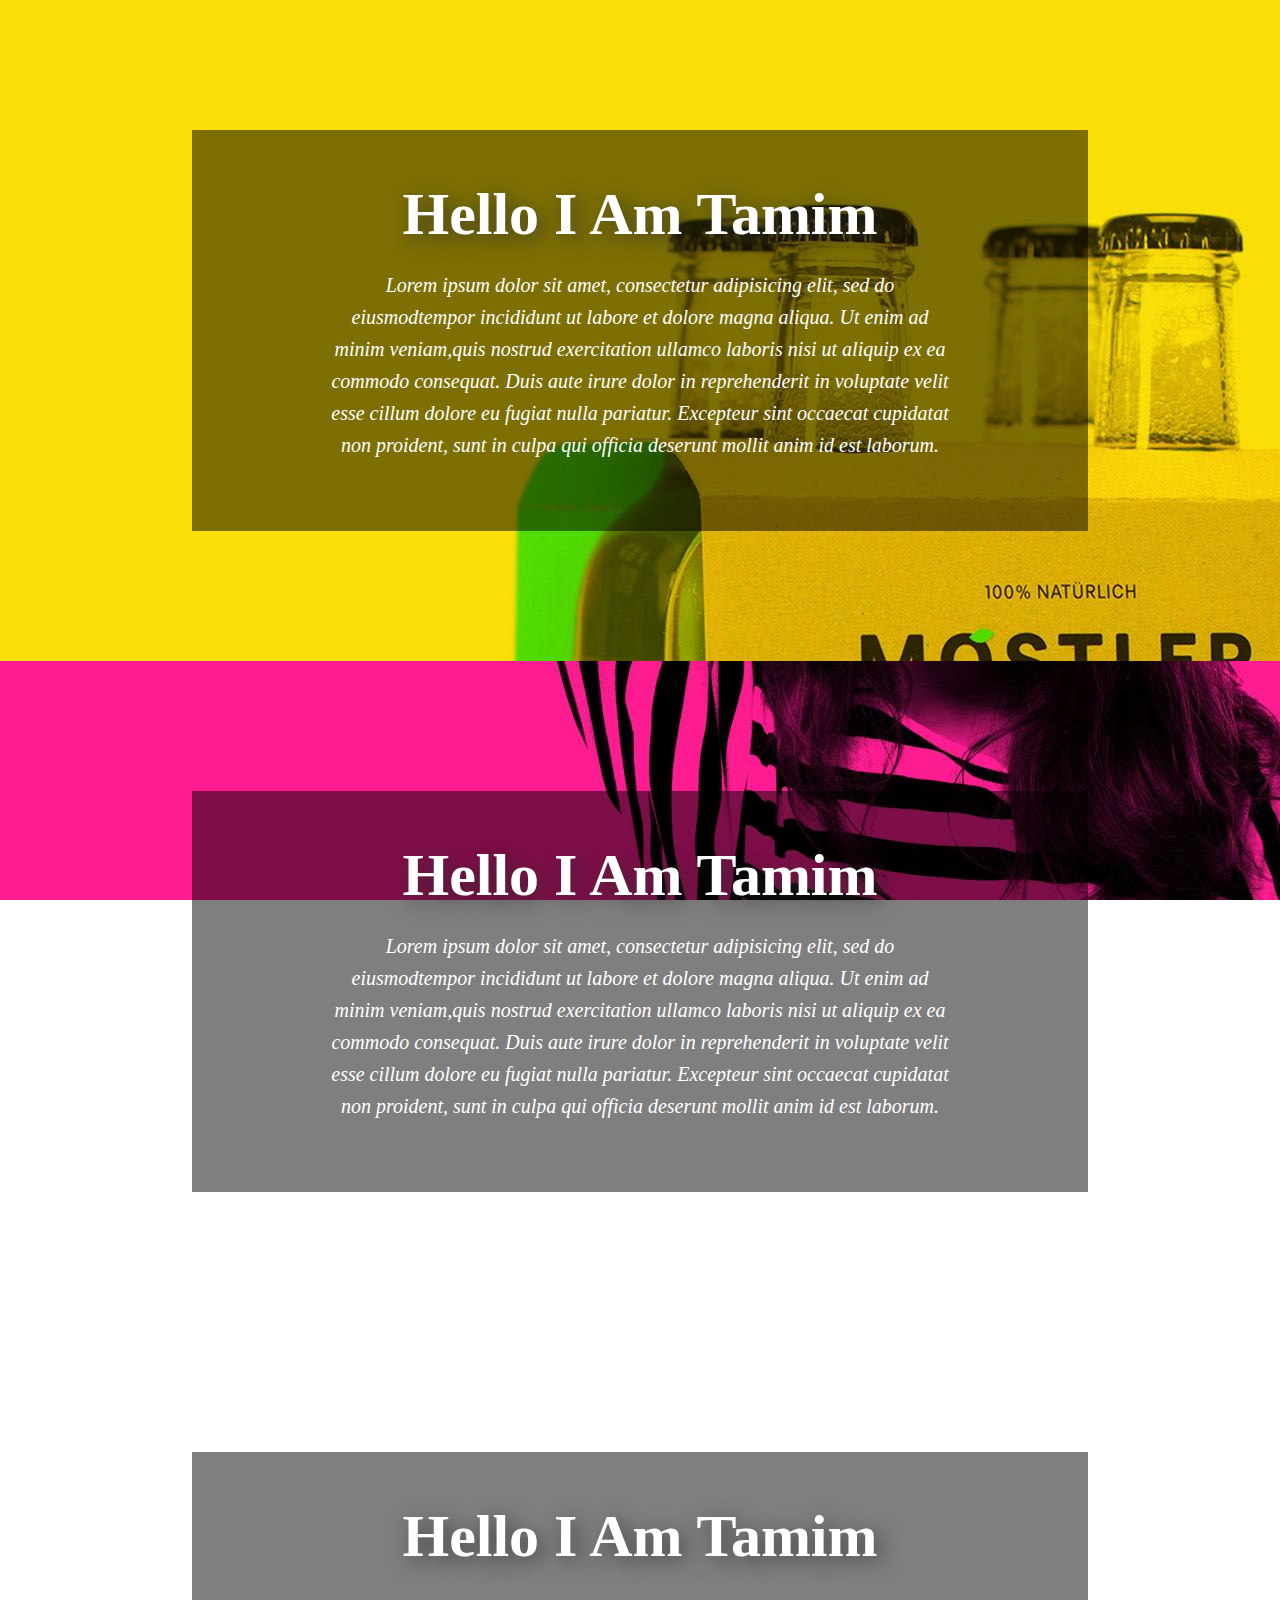
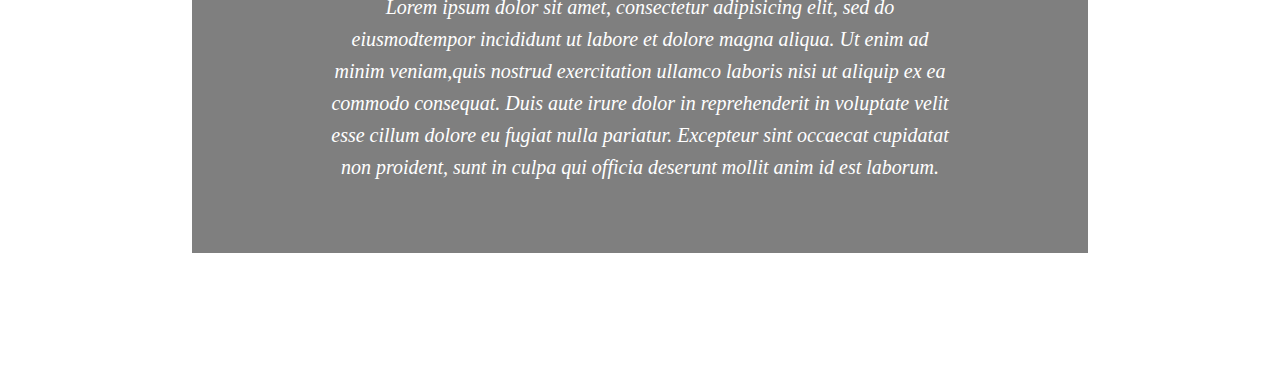
==== index.html @ f6f236cb "Add files via upload" ====
<!DOCTYPE html>
<html>
<head>
	<title>Web design part_2</title>
	<link rel="stylesheet" href="css/style.css">
</head>
<body>

	<div class="banner bg01">
		<div class="content-box">
			<h1>Hello I Am Tamim</h1>
			<p><i>Lorem ipsum dolor sit amet, consectetur adipisicing elit, sed do eiusmodtempor incididunt ut labore et dolore magna aliqua. Ut enim ad minim veniam,quis nostrud exercitation ullamco laboris nisi ut aliquip ex ea commodo consequat. Duis aute irure dolor in reprehenderit in voluptate velit esse cillum dolore eu fugiat nulla pariatur. Excepteur sint occaecat cupidatat non proident, sunt in culpa qui officia deserunt mollit anim id est laborum.</i></p>
		</div>
	</div>
	<div class="banner bg02">
		<div class="content-box">
		<h1>Hello I Am Tamim</h1>
		<p><i>Lorem ipsum dolor sit amet, consectetur adipisicing elit, sed do eiusmodtempor incididunt ut labore et dolore magna aliqua. Ut enim ad minim veniam,quis nostrud exercitation ullamco laboris nisi ut aliquip ex ea commodo
		consequat. Duis aute irure dolor in reprehenderit in voluptate velit esse
		cillum dolore eu fugiat nulla pariatur. Excepteur sint occaecat cupidatat non
		proident, sunt in culpa qui officia deserunt mollit anim id est laborum.</i></p>
		</div>
	</div>
	<div class="banner bg03">
		<div class="content-box">
		<h1>Hello I Am Tamim</h1>
		<p><i>Lorem ipsum dolor sit amet, consectetur adipisicing elit, sed do eiusmodtempor incididunt ut labore et dolore magna aliqua. Ut enim ad minim veniam,quis nostrud exercitation ullamco laboris nisi ut aliquip ex ea commodo
		consequat. Duis aute irure dolor in reprehenderit in voluptate velit esse
		cillum dolore eu fugiat nulla pariatur. Excepteur sint occaecat cupidatat non
		proident, sunt in culpa qui officia deserunt mollit anim id est laborum.</i></p>
		</div>
	</div>
</body>
</html>
---- css/style.css ----
body{
	margin: 0;
}
img{
	max-width: 100%;
}
.banner{
	text-align: center;
	padding: 130px 15%;
	background-attachment: fixed;
}
.bg01{
	background-image: url(../images/project1.jpg);
}
.bg02{
	background-image: url(../images/project4.jpg);
}
.bg03{
	background-image: url(../images/project3.jpg);
}

h1{body{
	margin: 0;
}
img{
	max-width: 100%;
}
.banner{
	text-align: center;
	padding: 130px 15%;
	background-attachment: fixed;
}
.bg01{
	background-image: url(../images/project1.jpg);
}
.bg02{
	background-image: url(../images/project4.jpg);
}
.bg03{
	background-image: url(../images/project3.jpg);
}

h1{
	margin: 0;
	font-size: 60px;
	color: white;
	text-align: center;
	text-shadow: 5px 5px 20px #2d2d2dbf;
}
p{
	font-size: 20px;
	color: white;
	line-height: 1.6;
}
.content-box{
	
	background: #000000a6;
	padding: 50px 15%;
}
	margin: 0;
	font-size: 60px;
	color: white;
	text-align: center;
	text-shadow: 5px 5px 20px #2d2d2dbf;
}
p{
	font-size: 20px;
	color: white;
	line-height: 1.6;
}
.content-box{
	
background: #00000080;
	
padding: 50px 15%;
}
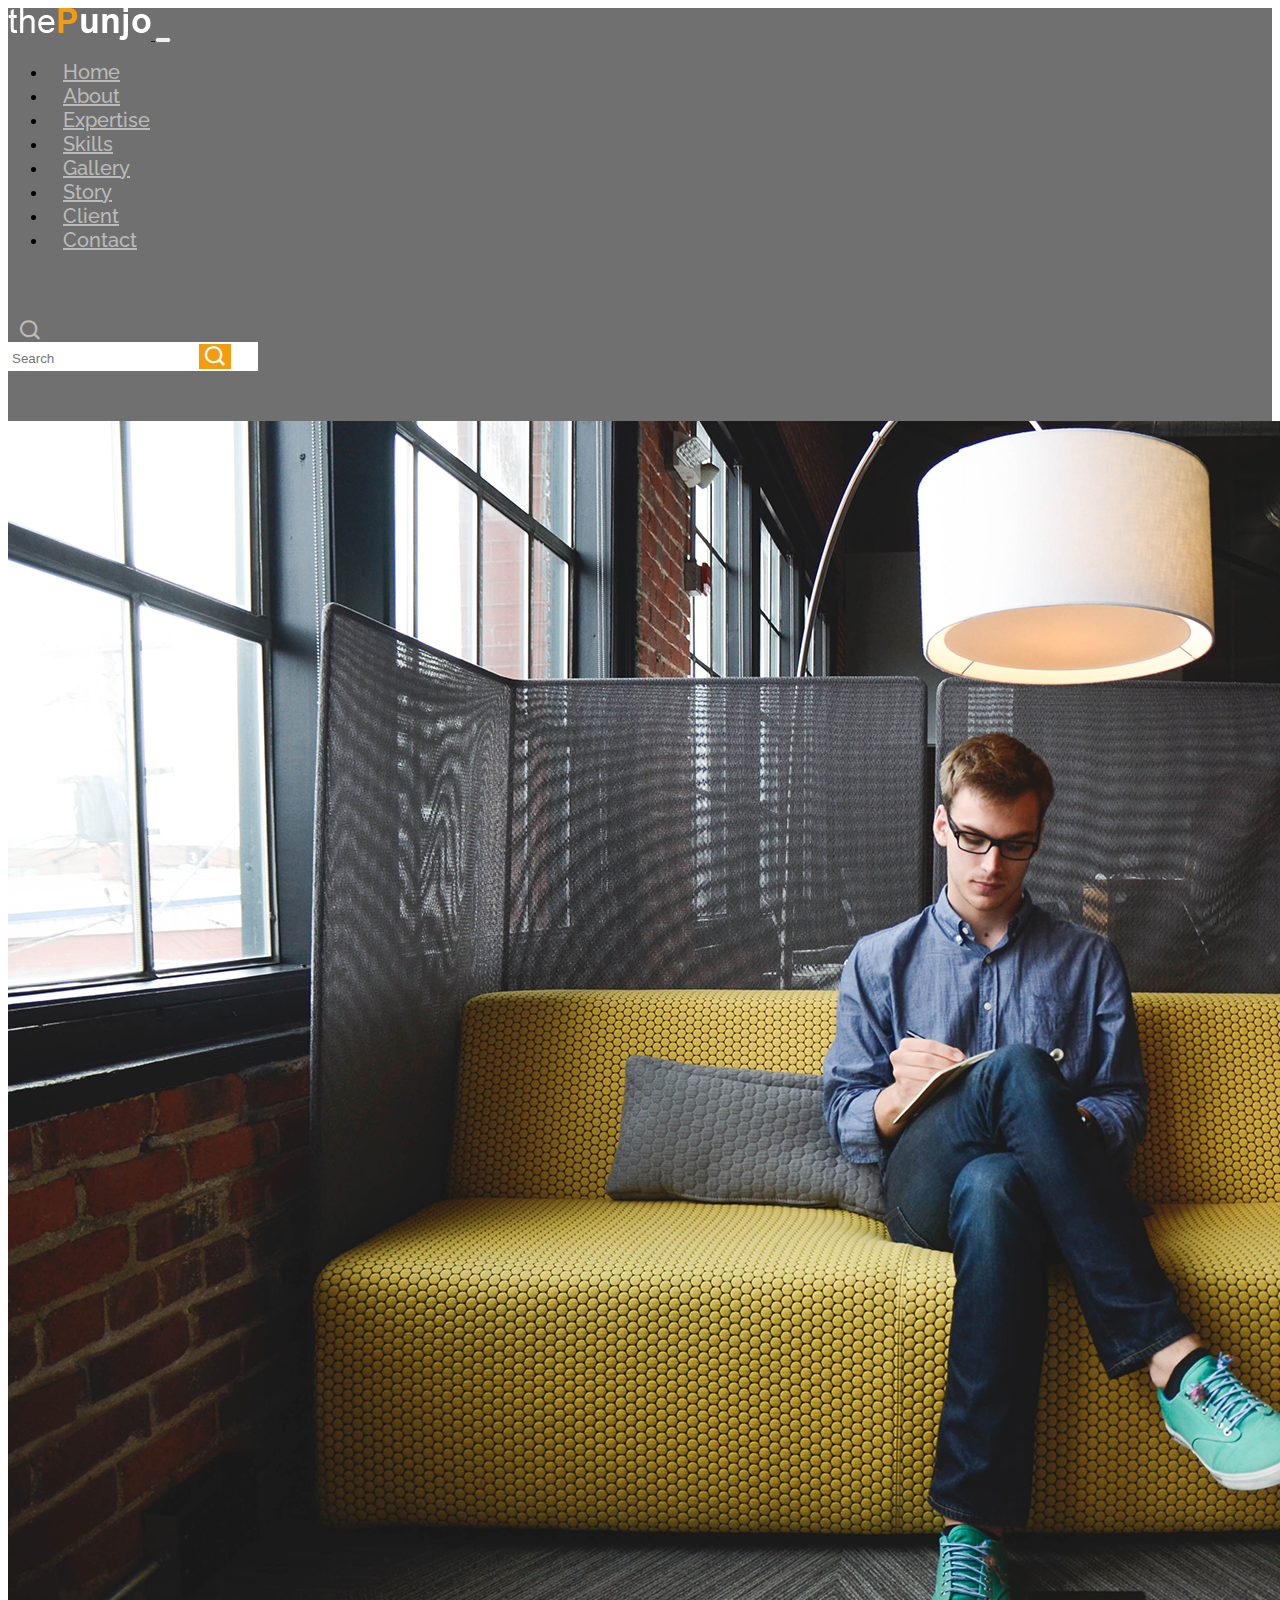
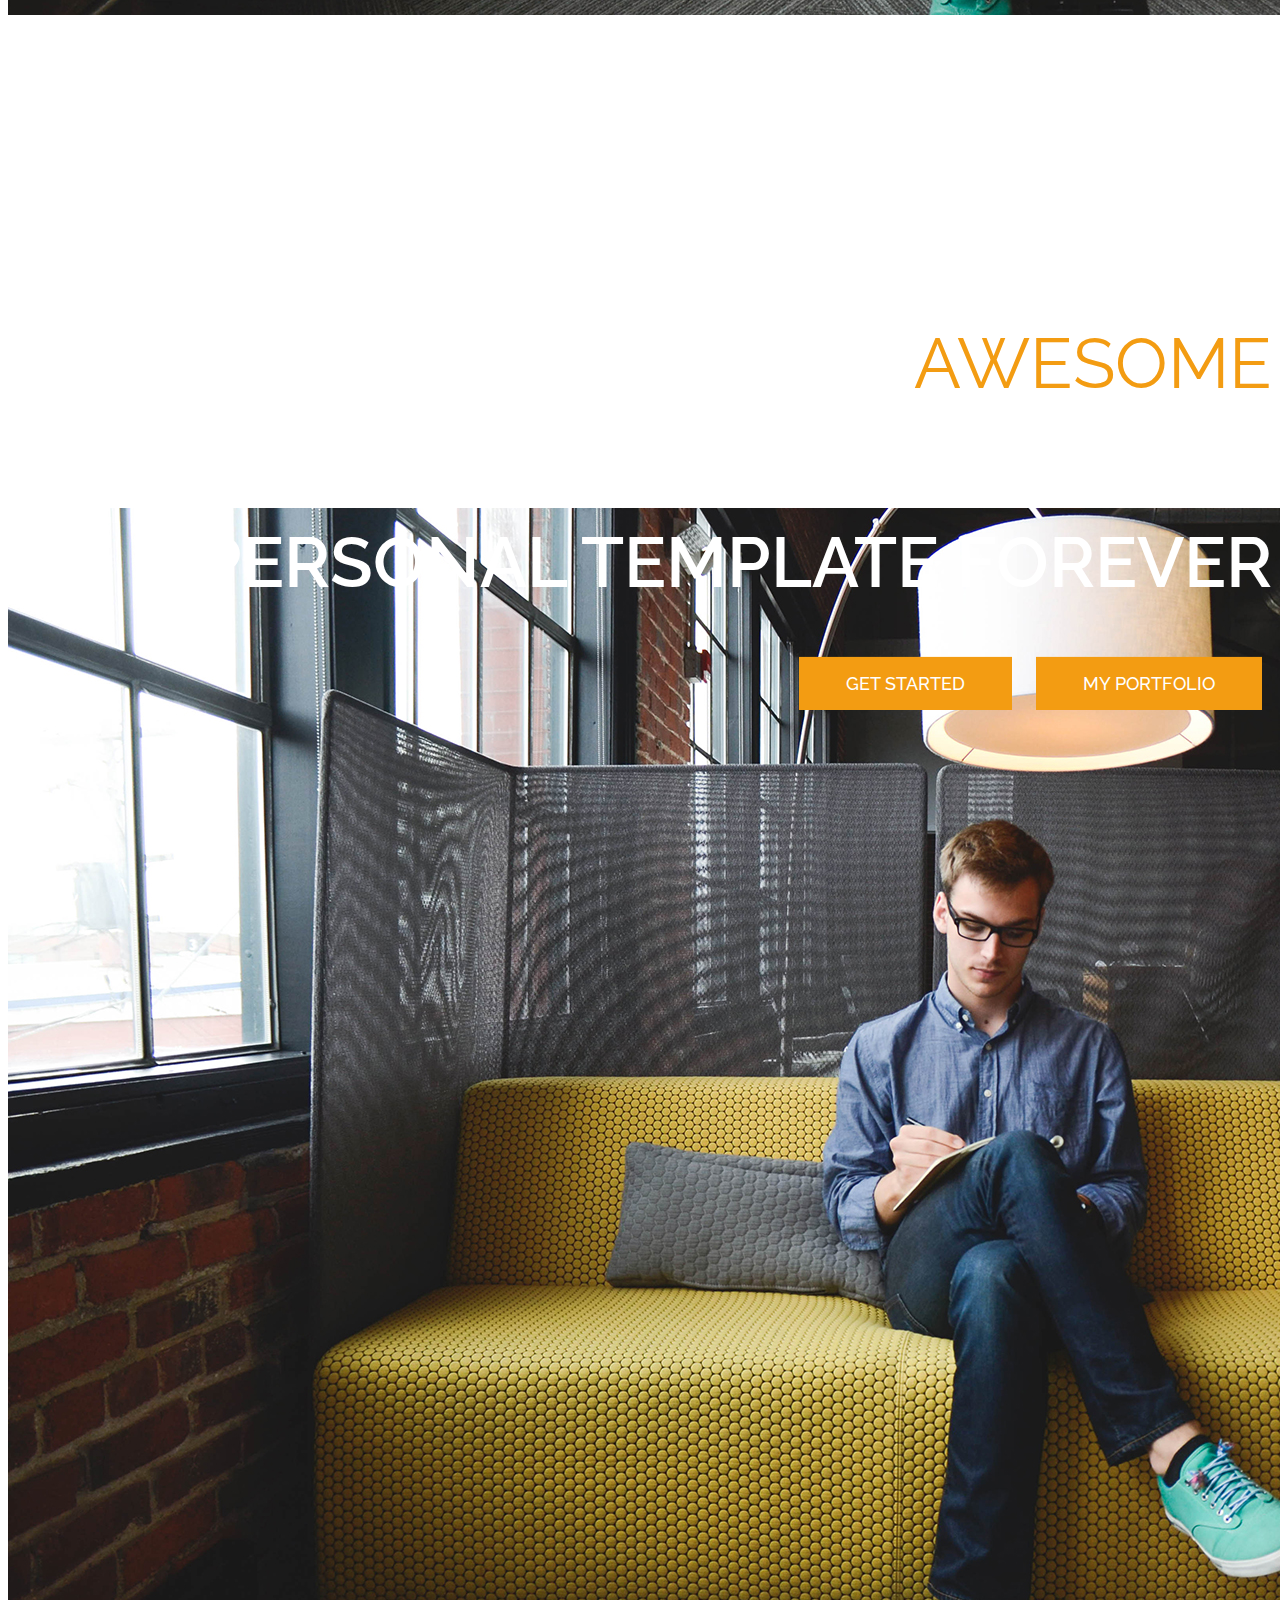
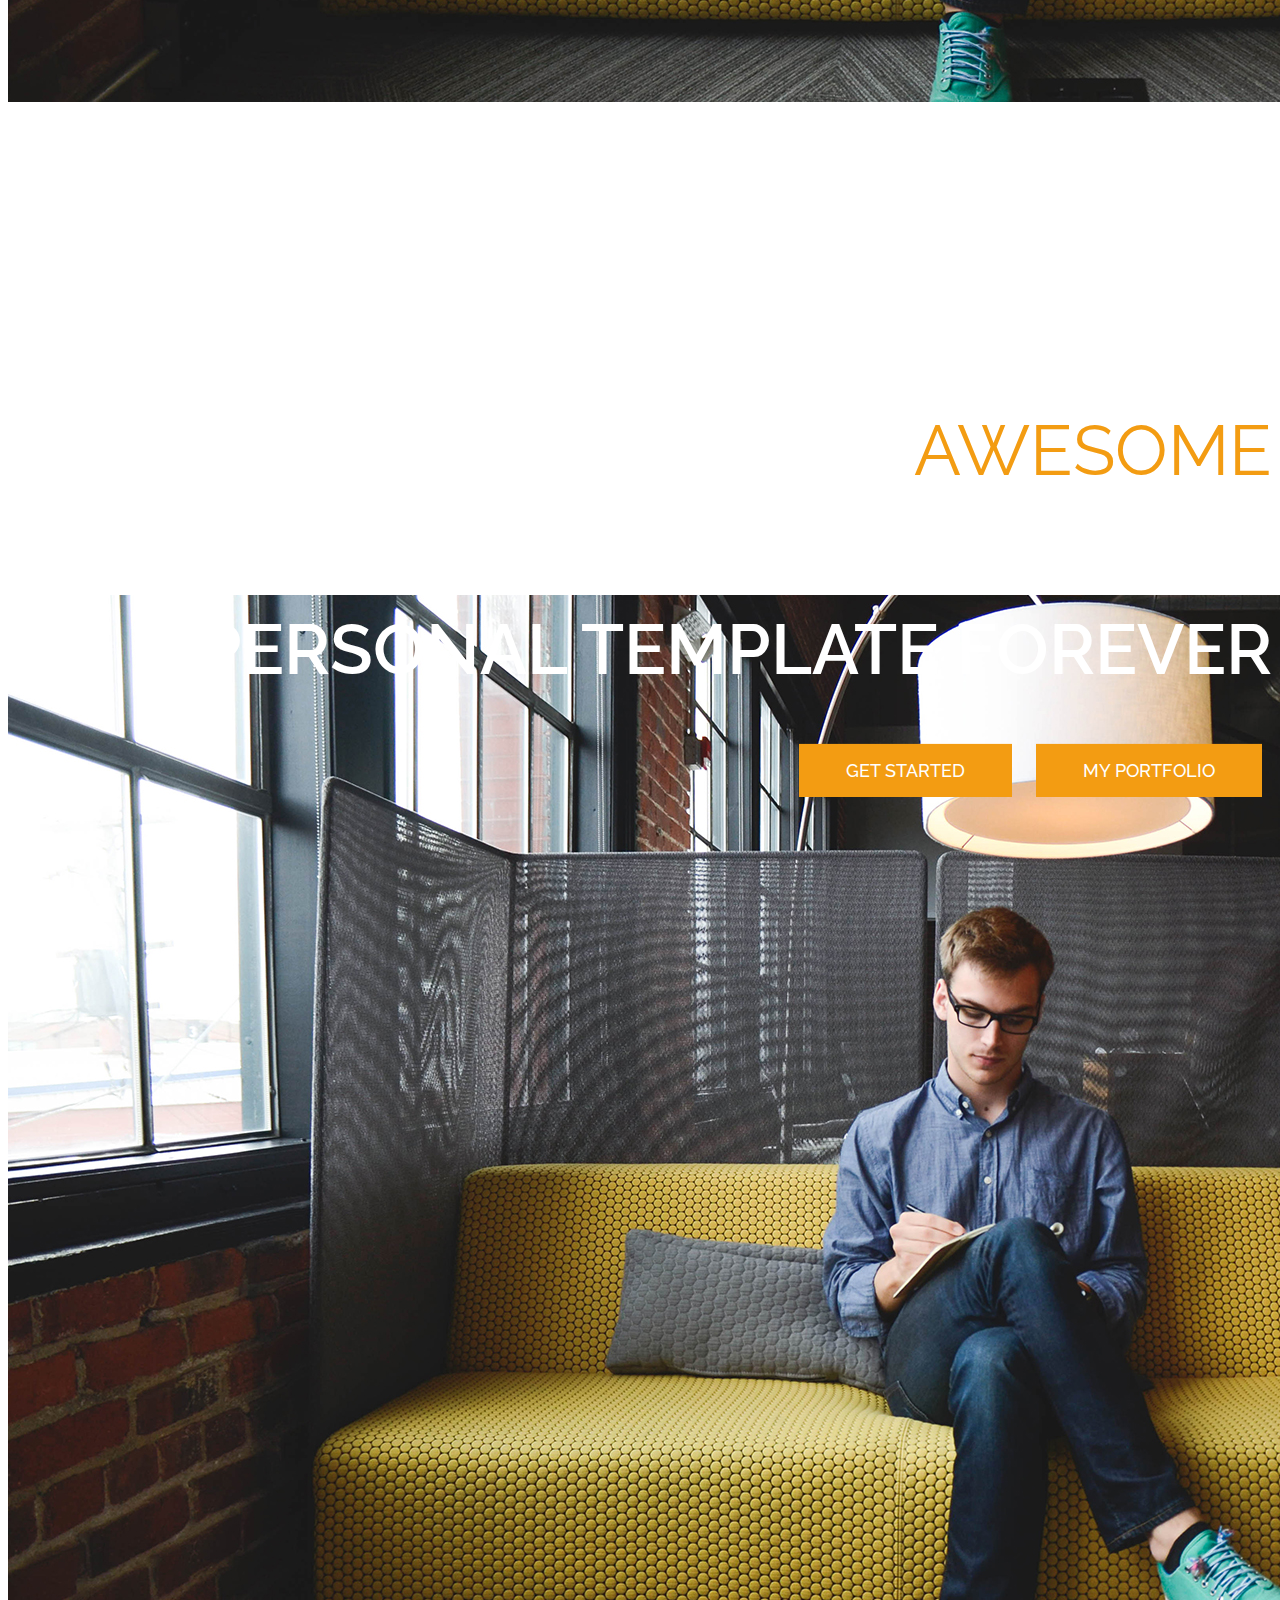
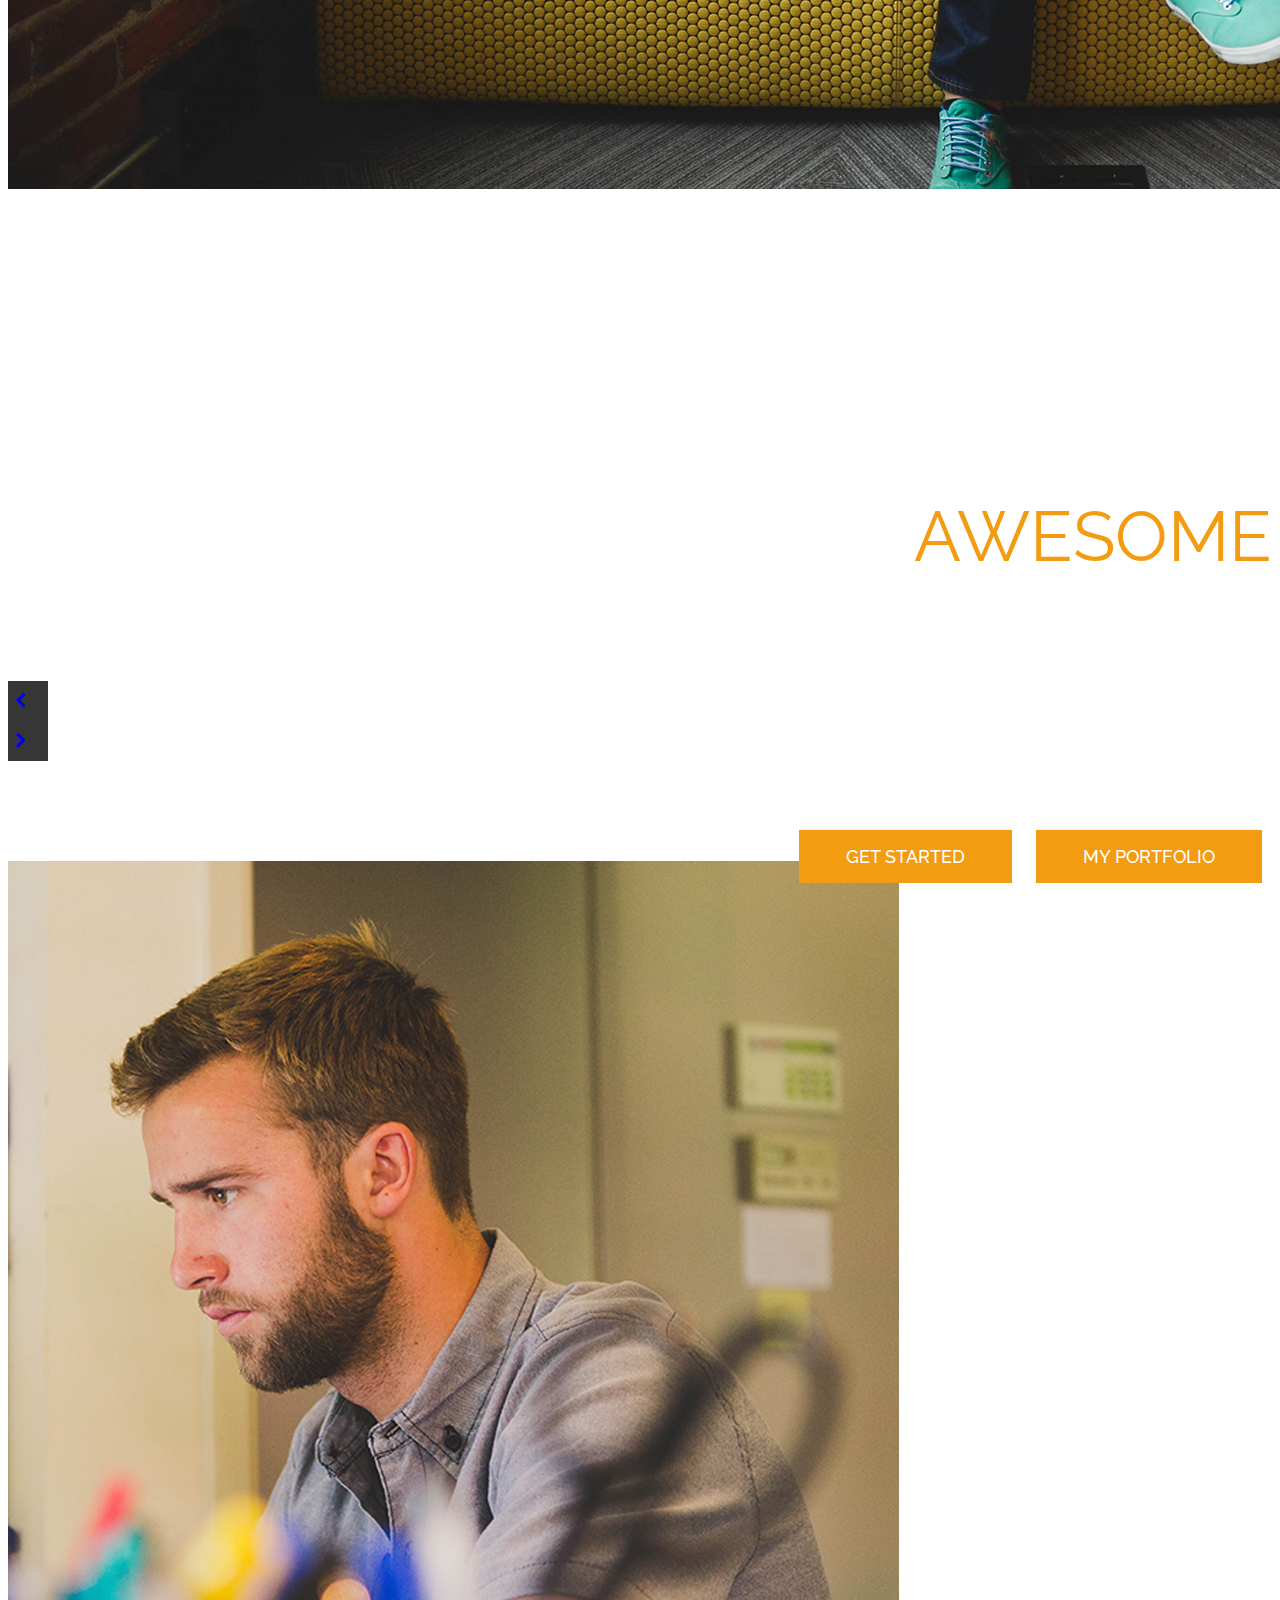
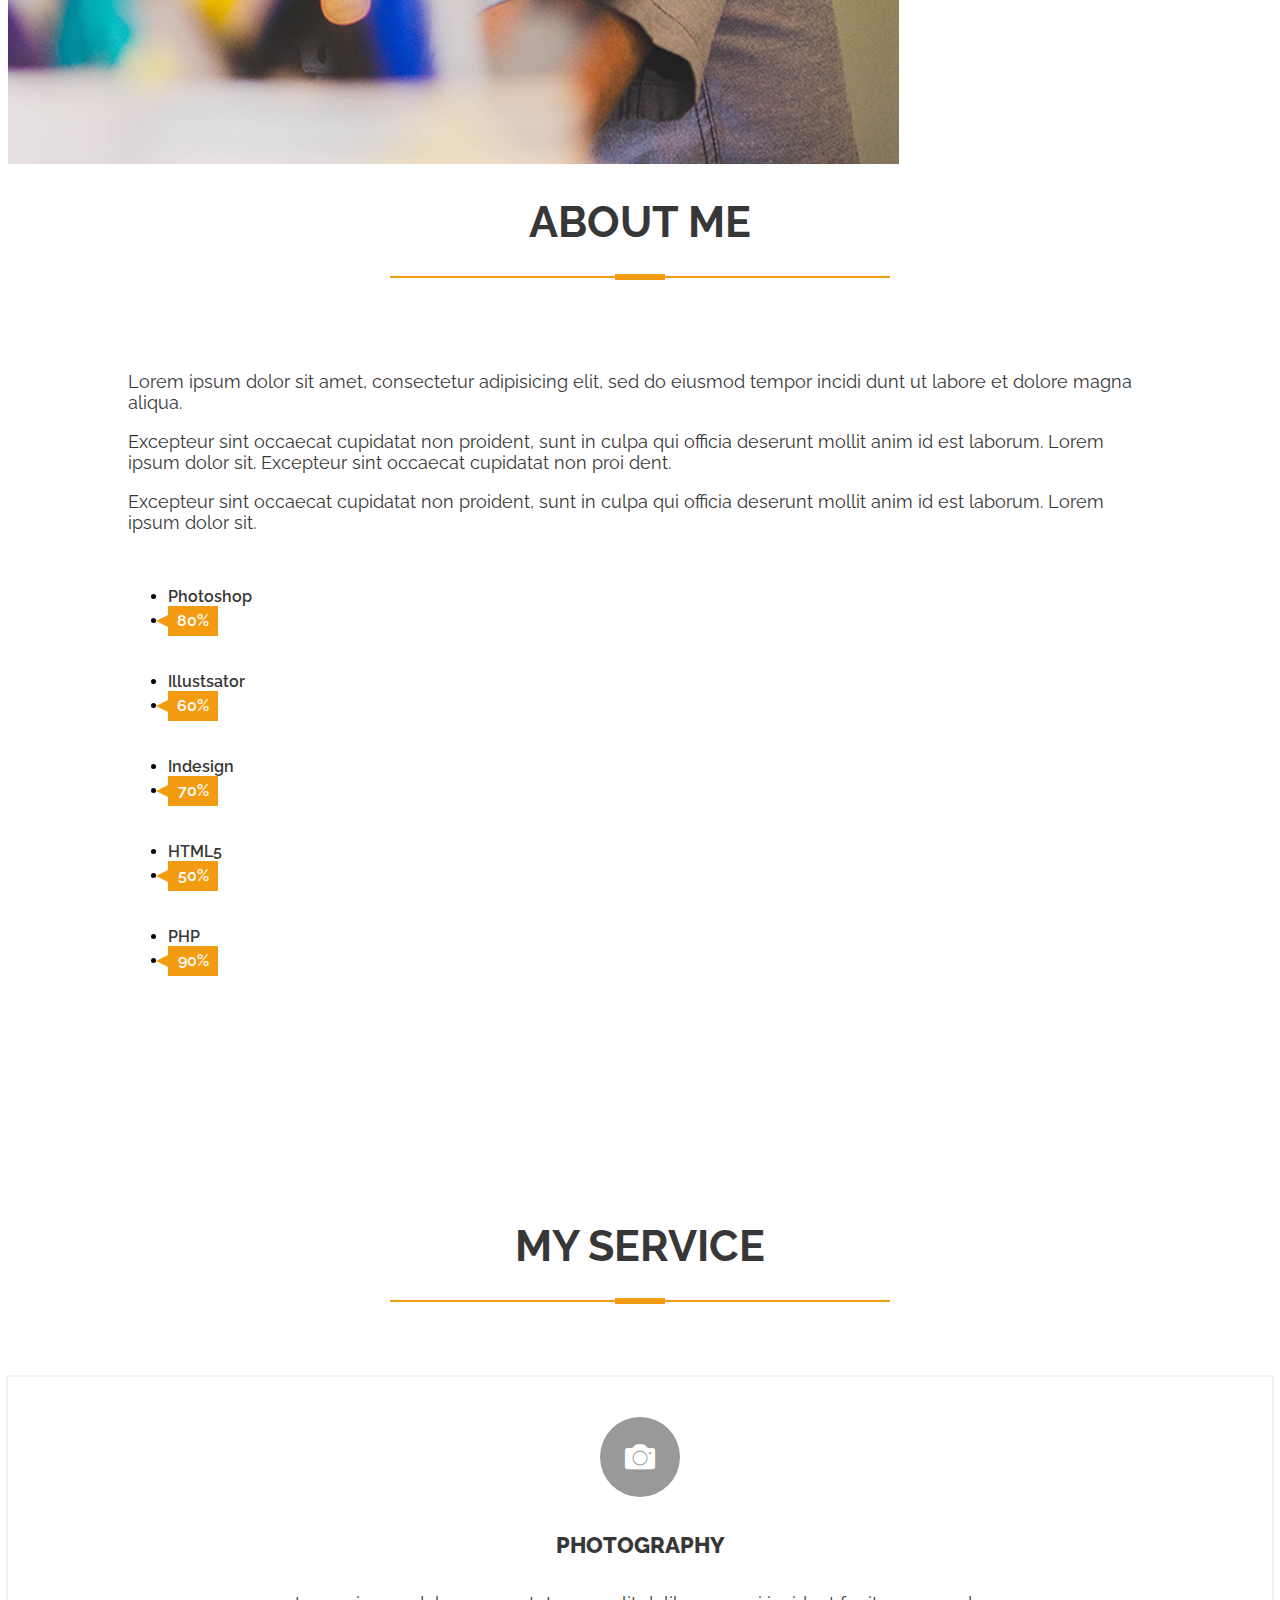
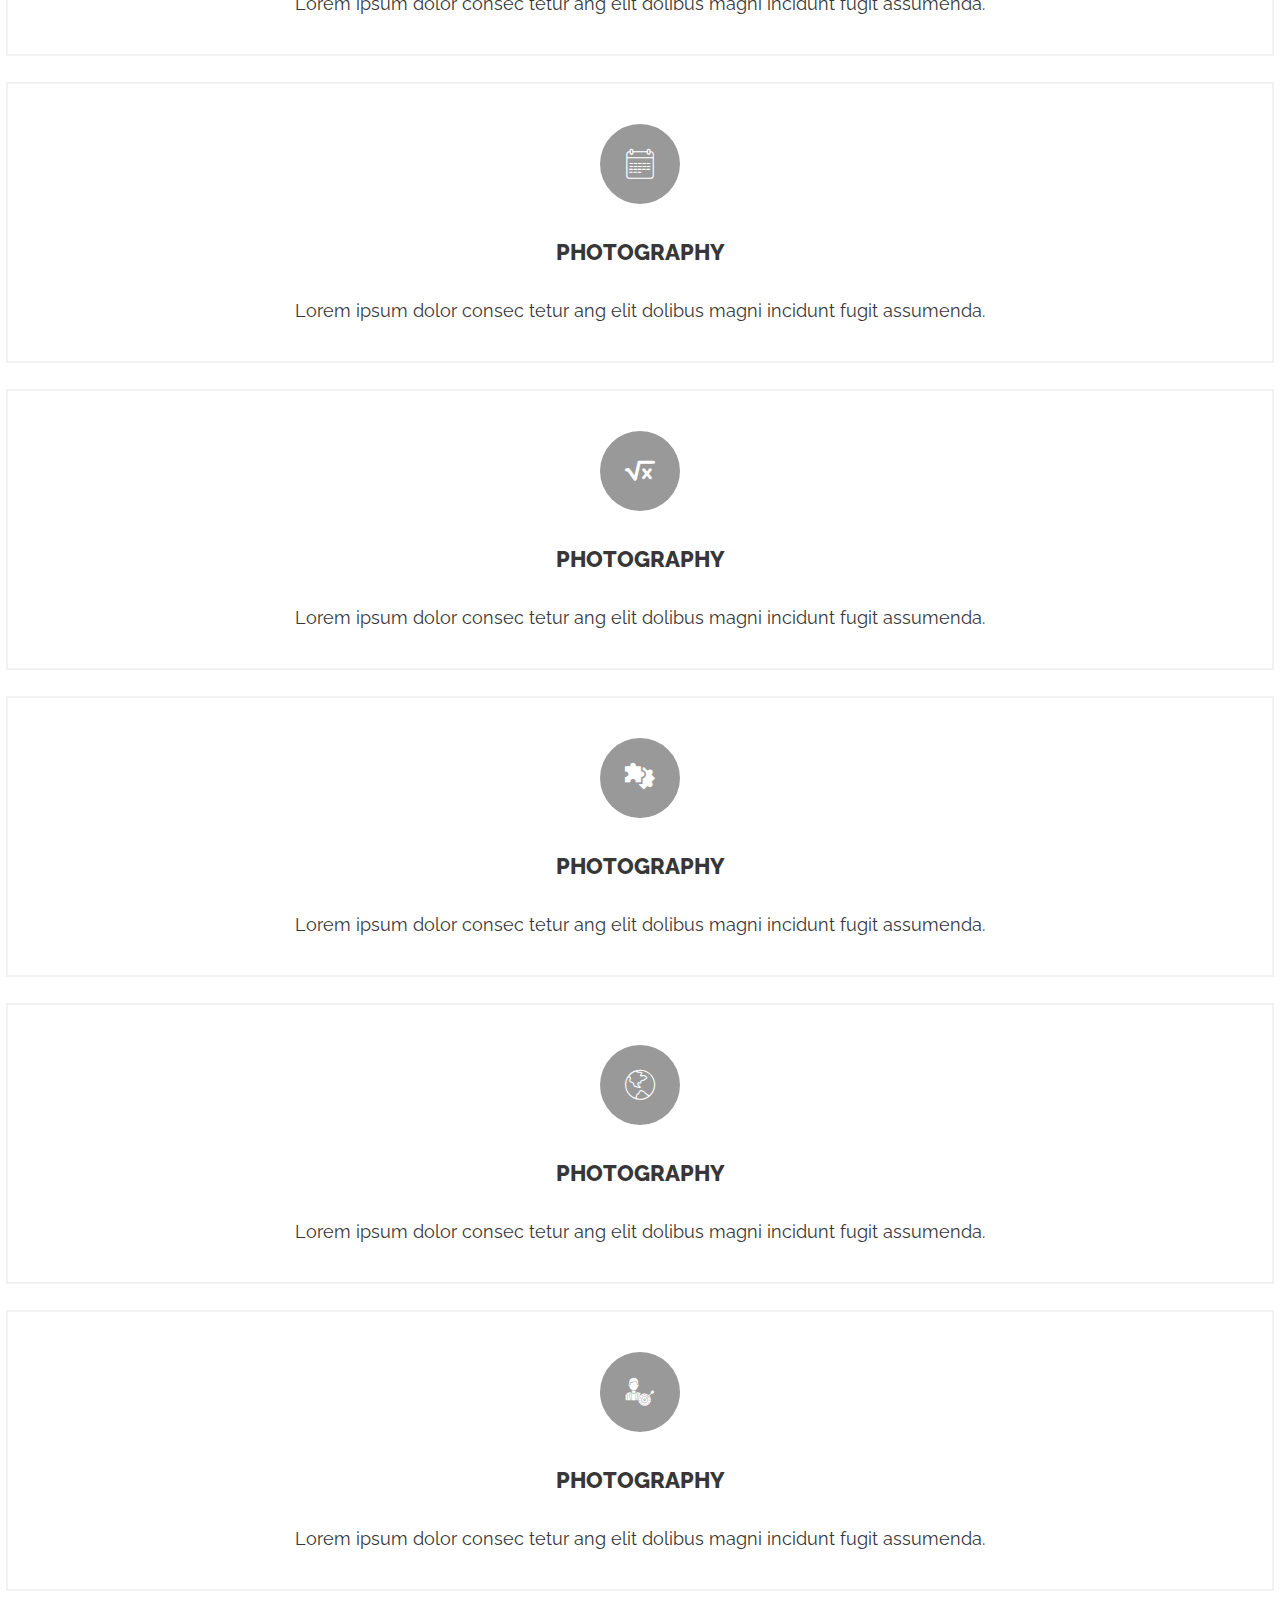
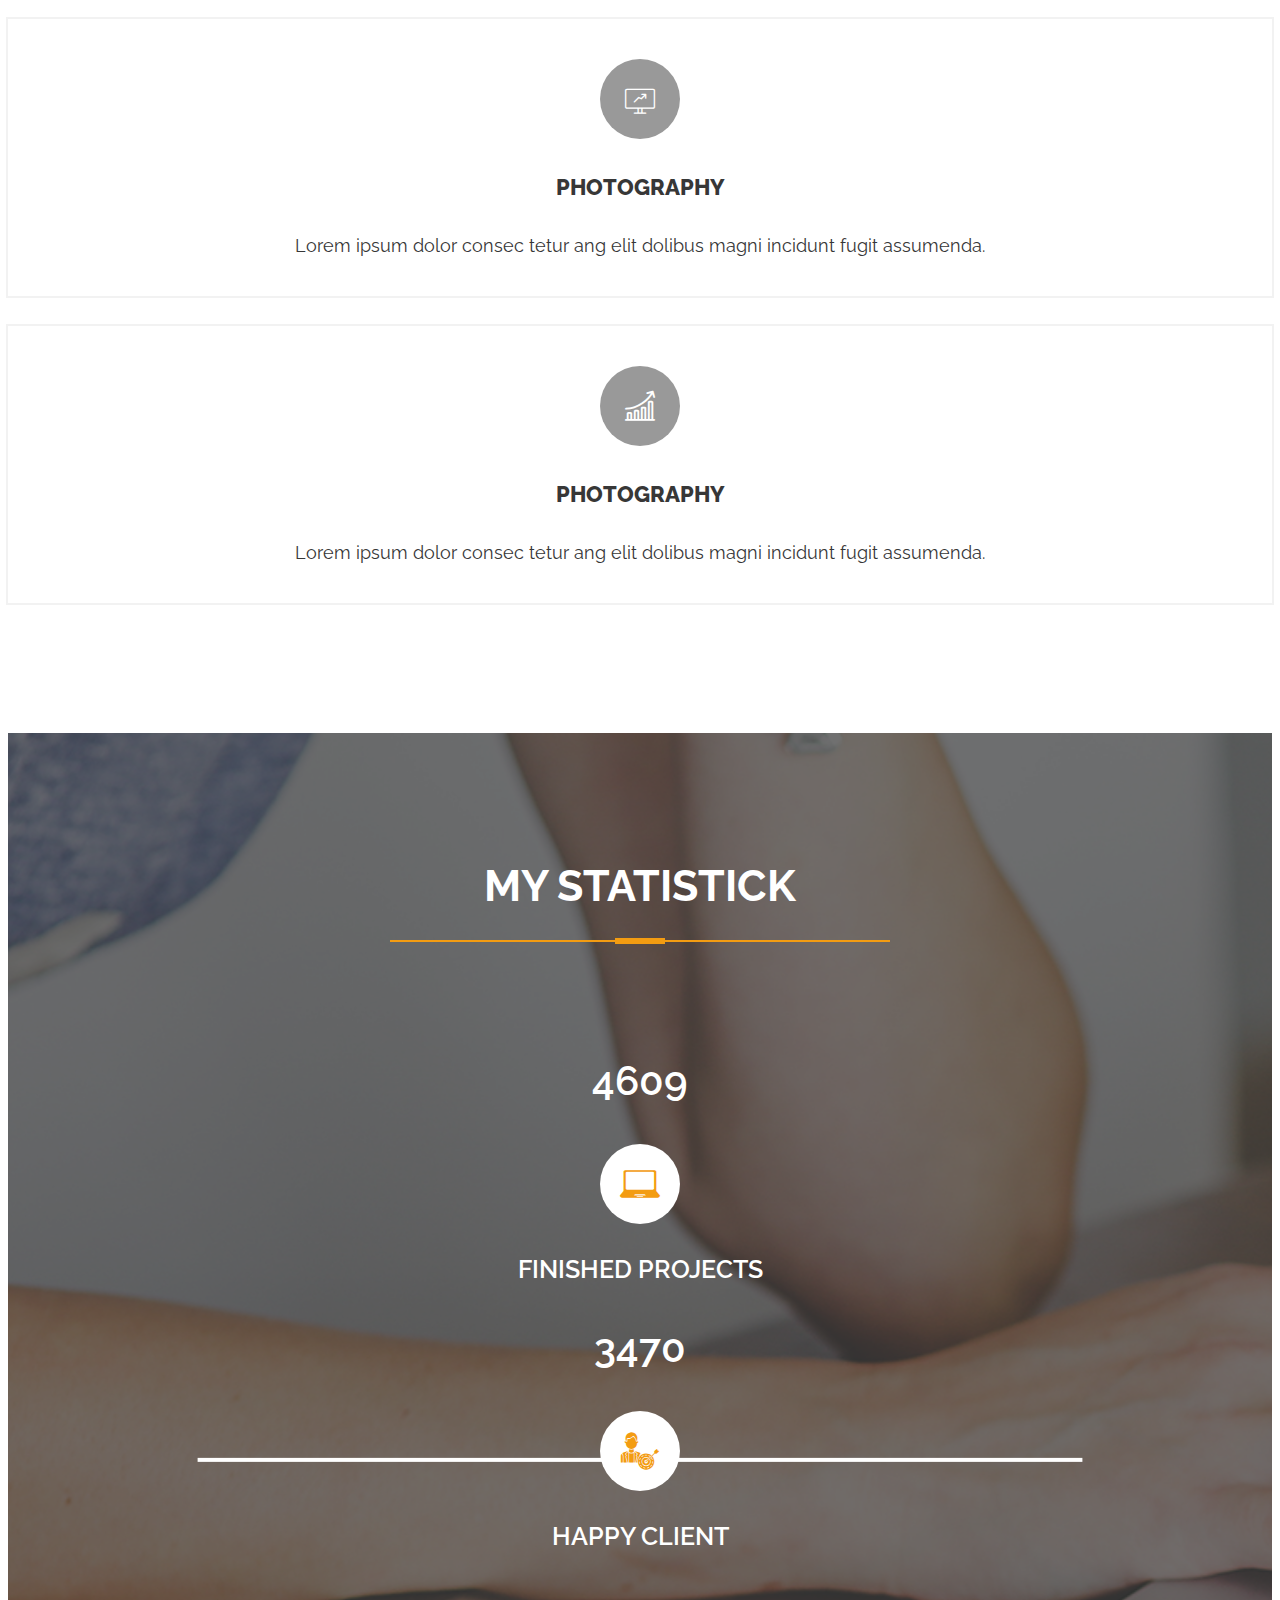
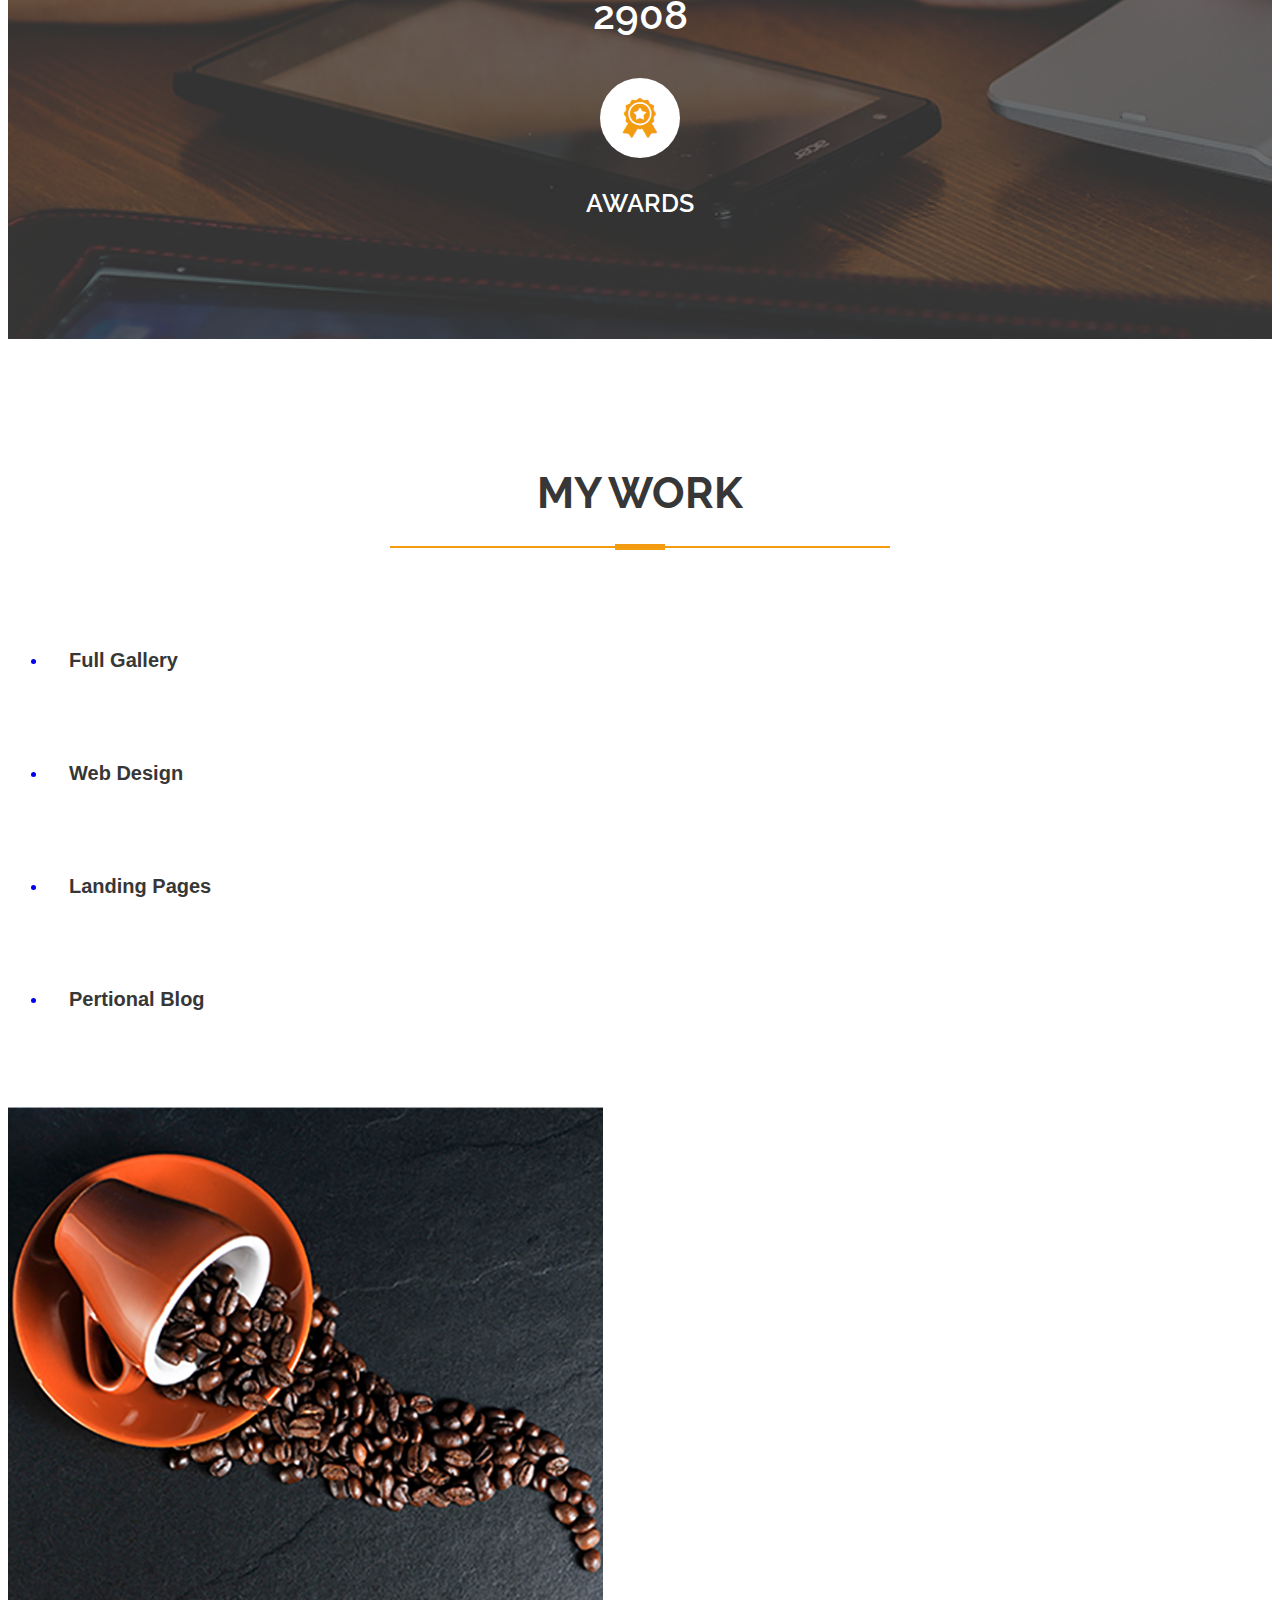
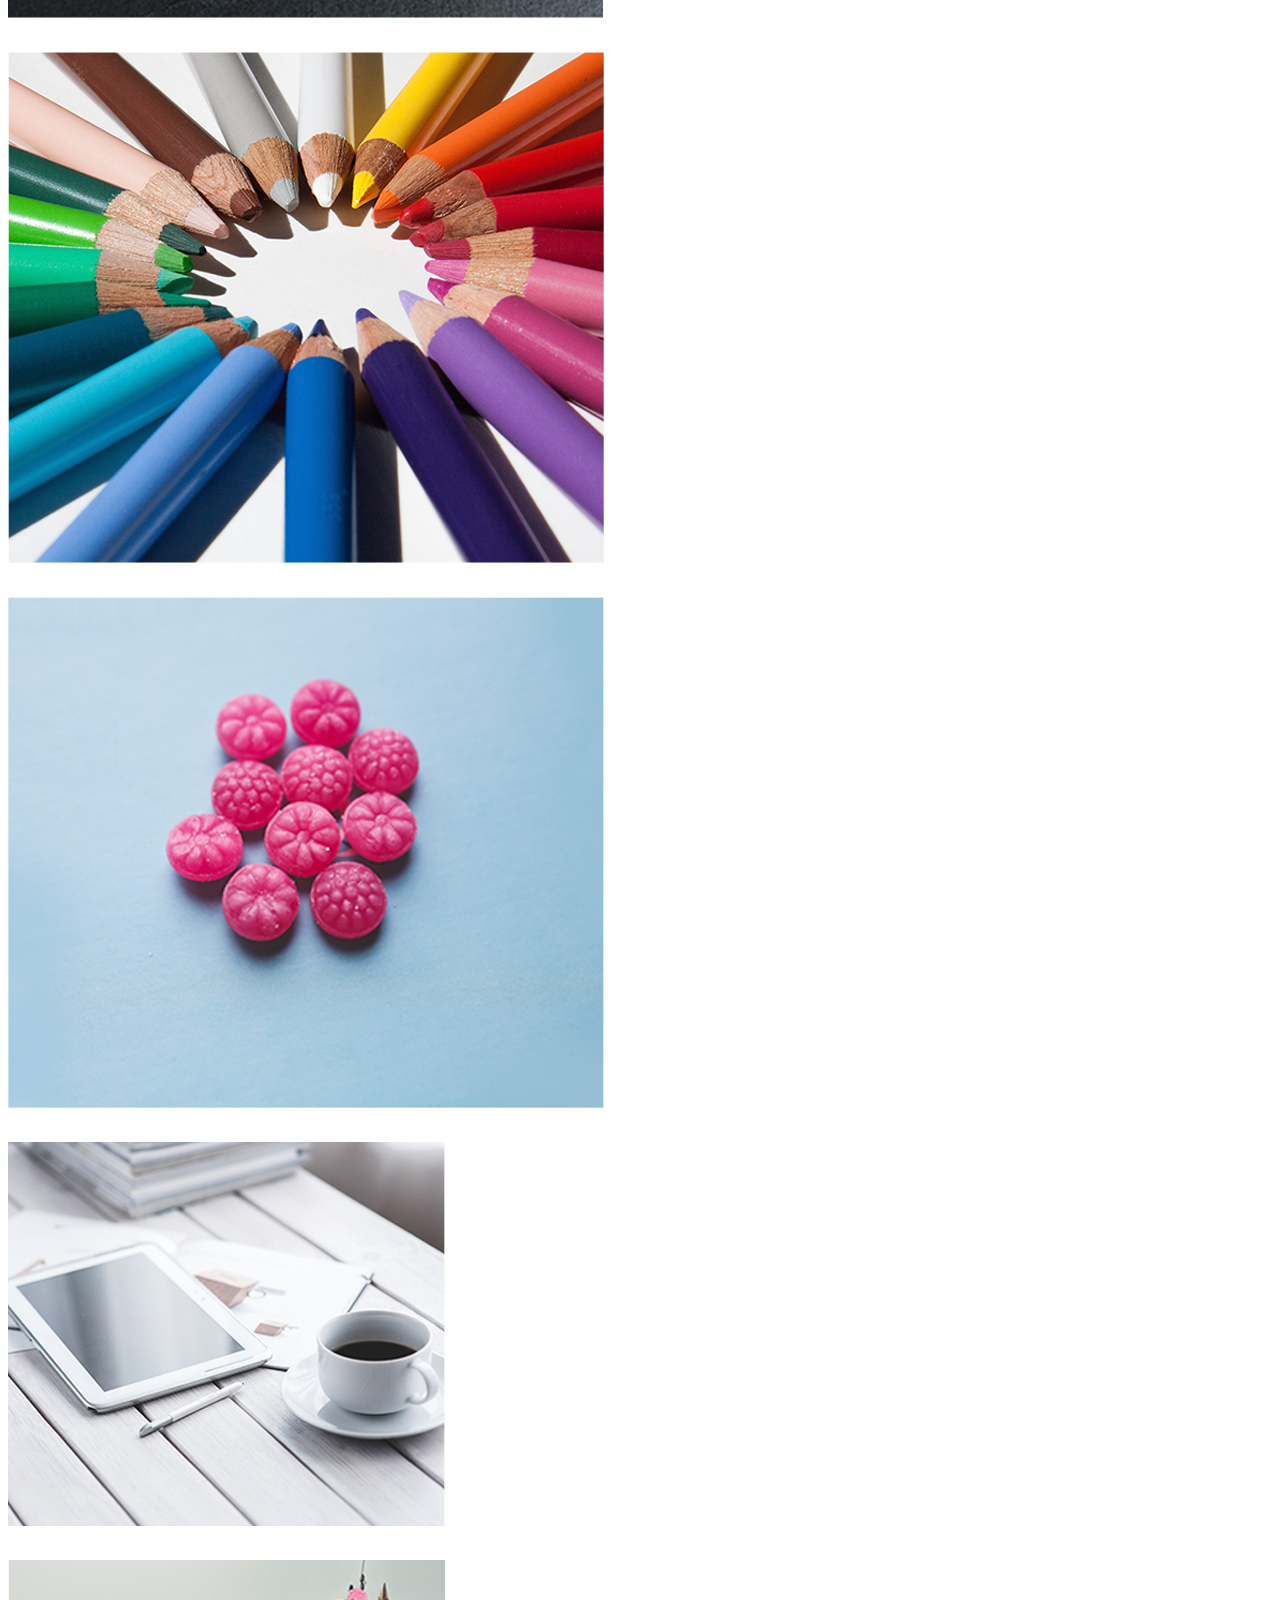
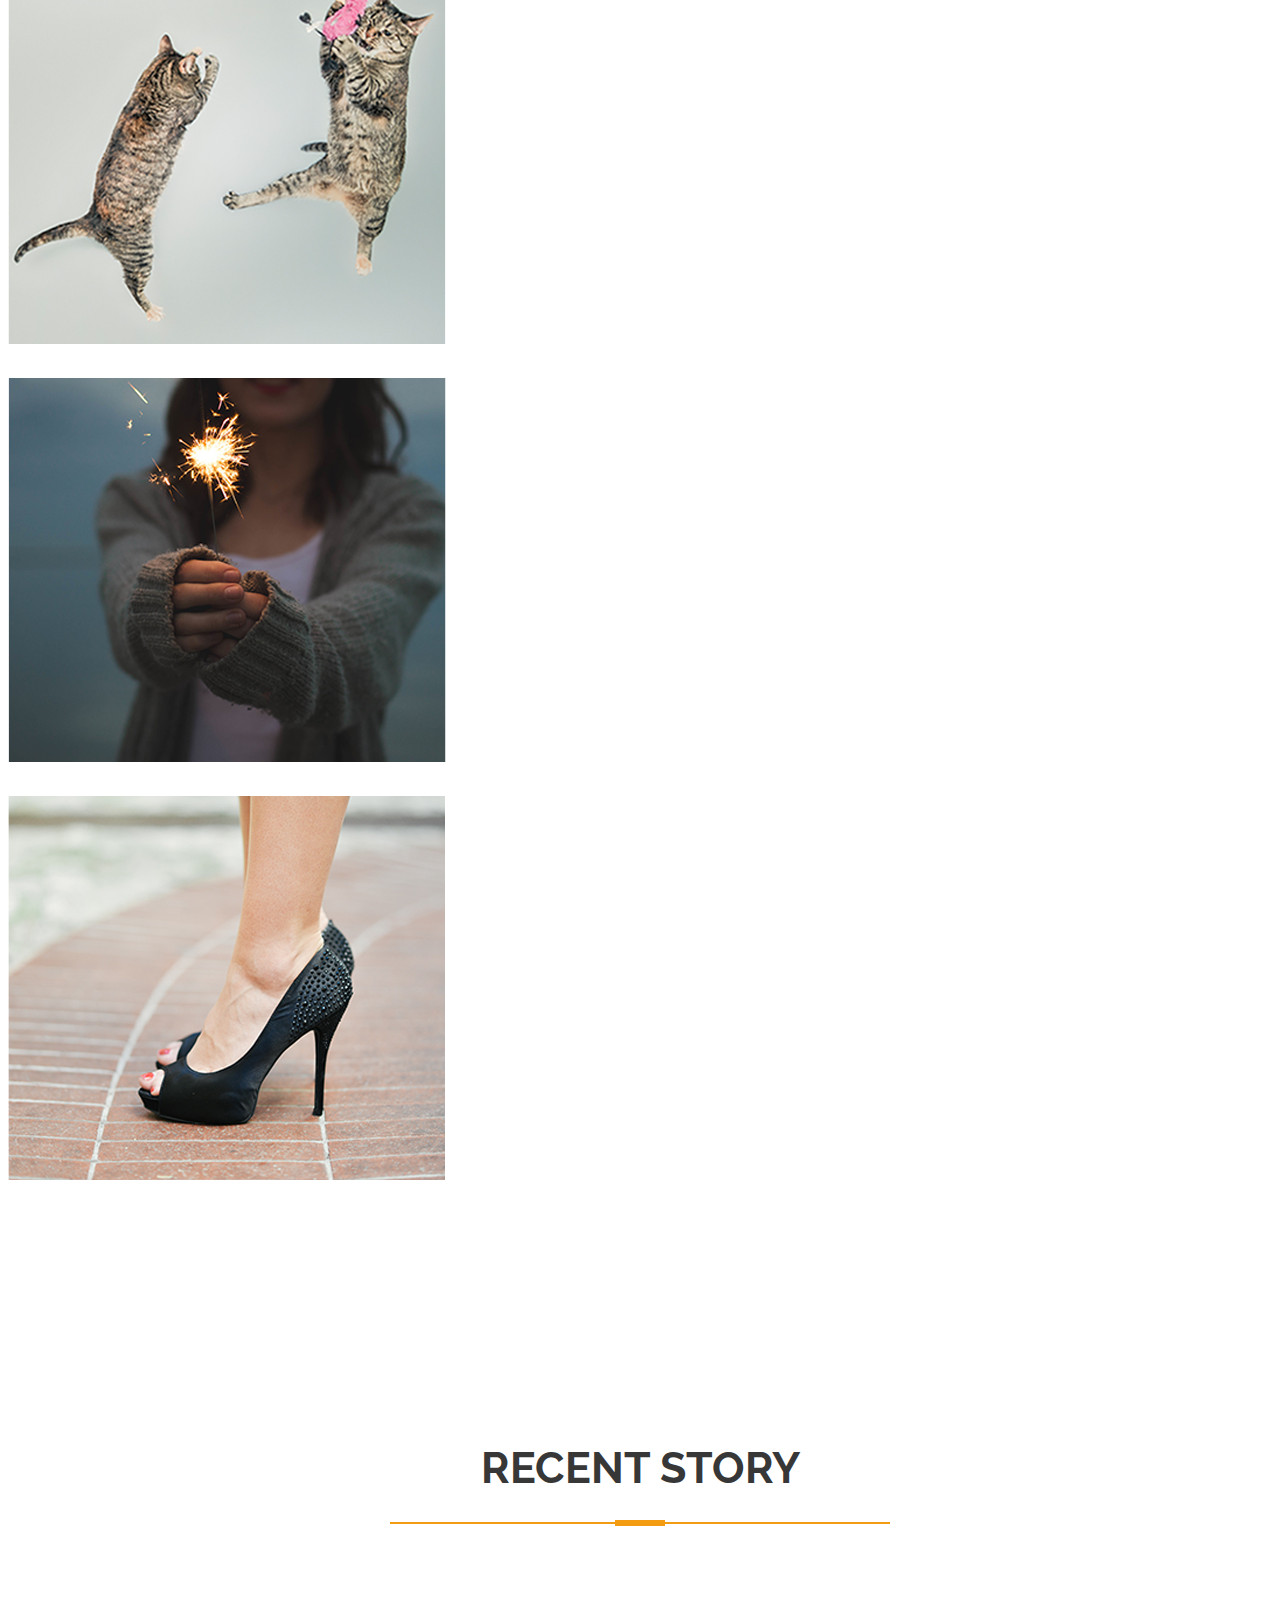
==== commit 8e5177c0: "Add files via upload" ====
--- a/index.html
+++ b/index.html
@@ -1,34 +1,663 @@
-<!DOCTYPE html>
-<html>
-<head>
-	<title>Web design part_2</title>
-	<link rel="stylesheet" href="css/style.css">
-</head>
-<body>
-
-	<div class="banner bg01">
-		<div class="content-box">
-			<h1>Hello I Am Tamim</h1>
-			<p><i>Lorem ipsum dolor sit amet, consectetur adipisicing elit, sed do eiusmodtempor incididunt ut labore et dolore magna aliqua. Ut enim ad minim veniam,quis nostrud exercitation ullamco laboris nisi ut aliquip ex ea commodo consequat. Duis aute irure dolor in reprehenderit in voluptate velit esse cillum dolore eu fugiat nulla pariatur. Excepteur sint occaecat cupidatat non proident, sunt in culpa qui officia deserunt mollit anim id est laborum.</i></p>
-		</div>
-	</div>
-	<div class="banner bg02">
-		<div class="content-box">
-		<h1>Hello I Am Tamim</h1>
-		<p><i>Lorem ipsum dolor sit amet, consectetur adipisicing elit, sed do eiusmodtempor incididunt ut labore et dolore magna aliqua. Ut enim ad minim veniam,quis nostrud exercitation ullamco laboris nisi ut aliquip ex ea commodo
-		consequat. Duis aute irure dolor in reprehenderit in voluptate velit esse
-		cillum dolore eu fugiat nulla pariatur. Excepteur sint occaecat cupidatat non
-		proident, sunt in culpa qui officia deserunt mollit anim id est laborum.</i></p>
-		</div>
-	</div>
-	<div class="banner bg03">
-		<div class="content-box">
-		<h1>Hello I Am Tamim</h1>
-		<p><i>Lorem ipsum dolor sit amet, consectetur adipisicing elit, sed do eiusmodtempor incididunt ut labore et dolore magna aliqua. Ut enim ad minim veniam,quis nostrud exercitation ullamco laboris nisi ut aliquip ex ea commodo
-		consequat. Duis aute irure dolor in reprehenderit in voluptate velit esse
-		cillum dolore eu fugiat nulla pariatur. Excepteur sint occaecat cupidatat non
-		proident, sunt in culpa qui officia deserunt mollit anim id est laborum.</i></p>
-		</div>
-	</div>
-</body>
+<!doctype html>
+<html lang="en">
+  <head>
+    <!-- Required meta tags -->
+    <meta charset="utf-8">
+    <meta name="viewport" content="width=device-width, initial-scale=1">
+
+    <link rel="stylesheet" type="text/css" href="icofont/icofont.min.css">
+    <link rel="stylesheet" type="text/css" href="font/flaticon.css">
+    <!-- Bootstrap CSS -->
+    <link rel="stylesheet" href="https://stackpath.bootstrapcdn.com/bootstrap/5.0.0-alpha1/css/bootstrap.min.css" integrity="sha384-r4NyP46KrjDleawBgD5tp8Y7UzmLA05oM1iAEQ17CSuDqnUK2+k9luXQOfXJCJ4I" crossorigin="anonymous">
+    <link rel="stylesheet" type="text/css" href="css/style.css">
+
+    <link rel="stylesheet" type="text/css" href="css/media.css">
+
+    <title>Portfoliyo Websait</title>
+  </head>
+  <body>
+
+
+
+<!--navbar.start-->
+    <nav class="fixed-top navbar navbar-expand-lg navbar-dark">
+  <div class="container">
+    <a class="navbar-brand" href="#">
+      <img src="images/logo.png" alt="Portfoliyo logo">
+    </a>
+    <button class="navbar-toggler" type="button" data-toggle="collapse" data-target="#navbarSupportedContent" aria-controls="navbarSupportedContent" aria-expanded="false" aria-label="Toggle navigation">
+      <span class="navbar-toggler-icon"></span>
+    </button>
+    <div class="collapse navbar-collapse" id="navbarSupportedContent">
+      <ul class="navbar-nav ml-auto mb-2 mb-lg-0">
+        <li class="nav-item">
+          <a class="nav-link active" href="#">Home</a>
+        </li>
+        <li class="nav-item">
+          <a class="nav-link" href="#">About</a>
+        </li>
+        <li class="nav-item">
+          <a class="nav-link" href="#">Expertise</a>
+        </li>
+        <li class="nav-item">
+          <a class="nav-link" href="#">Skills</a>
+        </li>
+        <li class="nav-item">
+          <a class="nav-link" href="#">Gallery</a>
+        </li>
+        <li class="nav-item active">
+          <a class="nav-link" href="#">Story</a>
+        </li>
+        <li class="nav-item active">
+          <a class="nav-link" href="#">Client</a>
+        </li>
+        <li class="nav-item active">
+          <a class="nav-link" href="#">Contact</a>
+        </li>
+      </ul>
+      <div class="dropdown">
+        <a class="search" href="#" role="button" id="dropdownMenuLink" data-toggle="dropdown" aria-expanded="false">
+        <i class="icofont-search-1"></i>
+        </a>
+        <div class="dropdown-menu" aria-labelledby="dropdownMenuLink">
+           <form class="d-flex">
+            <input class="form-control " type="search" placeholder="Search" aria-label="Search">
+           <button class="btn" type="submit"><i class="icofont-search-1"></i></button>
+          </form>
+        </div>
+      </div>
+    </div>
+  </div>
+</nav>
+<!--navbar.end-->
+
+
+<!--slider section start -->
+<div class="slider-section">
+  <div id="carouselExampleCaptions" class="carousel slide" data-ride="carousel">
+  <div class="carousel-inner">
+    <div class="carousel-item active">
+      <img src="images/banner.jpg" class="d-block w-100" alt="...">
+      <div class="carousel-caption d-none d-md-block">
+        <h5>awesome</h5>
+        <p>personal template FOREVER</p>
+
+        <div class="text-center">
+          <a href="#" class="btn btn-custom">Get Started</a>
+        <a href="#" class="btn btn-custom">My Portfolio</a>
+        </div>
+
+      </div>
+    </div>
+    <div class="carousel-item">
+      <img src="images/banner.jpg" class="d-block w-100" alt="...">
+      <div class="carousel-caption d-none d-md-block">
+        <h5>awesome</h5>
+        <p>personal template FOREVER</p>
+
+        <div class="text-center">
+          <a href="#" class="btn btn-custom">Get Started</a>
+        <a href="#" class="btn btn-custom">My Portfolio</a>
+        </div>
+
+      </div>
+    </div>
+    <div class="carousel-item">
+      <img src="images/banner.jpg" class="d-block w-100" alt="...">
+      <div class="carousel-caption d-none d-md-block">
+        <h5>awesome</h5>
+        <p>personal template FOREVER</p>
+
+        <div class="text-center">
+          <a href="#" class="btn btn-custom">Get Started</a>
+        <a href="#" class="btn btn-custom">My Portfolio</a>
+        </div>
+
+      </div>
+    </div>
+  </div>
+  <a class="carousel-control-prev" href="#carouselExampleCaptions" role="button" data-slide="prev">
+    <!-- <span class="carousel-control-prev-icon" aria-hidden="true"></span> -->
+    <i class="icofont-simple-left"></i>
+  </a>
+  <a class="carousel-control-next" href="#carouselExampleCaptions" role="button" data-slide="next">
+    <!-- <span class="carousel-control-next-icon" aria-hidden="true"></span> -->
+    <i class="icofont-simple-right"></i>
+  </a>
+</div>
+</div>
+<!--slider section end -->
+
+<!--about me section start -->
+<section class="about-me-section">
+    <div class="row g-0">
+      <div class="col-xl-5">
+        <div class="about-me-img">
+          <img src="images/about.jpg" alt="about me" class="w-100">
+        </div>
+      </div>
+      <div class="col-xl-7">
+        <div class="about-me-content">
+          <div>
+          <!--heading-->
+          <div class="heading">
+            <h1>ABOUT ME</h1>
+            <span class="line"></span>
+          </div>
+
+          <!--heading--> 
+          <p>Lorem ipsum dolor sit amet, consectetur adipisicing elit, sed do  eiusmod tempor incidi dunt ut labore et dolore magna aliqua.</p>
+          <p>Excepteur sint occaecat cupidatat non proident, sunt in culpa qui officia deserunt mollit anim id est laborum. Lorem ipsum dolor sit. Excepteur sint occaecat cupidatat non proi dent.</p>
+          <p>Excepteur sint occaecat cupidatat non proident, sunt in culpa qui officia deserunt mollit anim id est laborum. Lorem ipsum dolor sit. </p> 
+          </div>
+          <div>
+          <ul class="nav align-items-end">
+            <li class="col-xl-11">
+                <span>Photoshop</span>
+              <div class="progress">
+                <div class="progress-bar" role="progressbar" style="width: 80%;" aria-valuenow="25" aria-valuemin="0" aria-valuemax="100"></div>
+              </div> 
+            </li>
+            <li class="col-xl-1 text-right">
+              <span class="count">80%</span>
+            </li>
+          </ul>     
+          <ul class="nav align-items-end">
+            <li class="col-xl-11">
+                <span>Illustsator</span>
+              <div class="progress">
+                <div class="progress-bar" role="progressbar" style="width: 60%;" aria-valuenow="25" aria-valuemin="0" aria-valuemax="100"></div>
+              </div> 
+            </li>
+            <li class="col-xl-1 text-right">
+              <span class="count">60%</span>
+            </li>
+          </ul>     
+          <ul class="nav align-items-end">
+            <li class="col-xl-11">
+                <span>Indesign</span>
+              <div class="progress">
+                <div class="progress-bar" role="progressbar" style="width: 70%;" aria-valuenow="25" aria-valuemin="0" aria-valuemax="100"></div>
+              </div> 
+            </li>
+            <li class="col-xl-1 text-right">
+              <span class="count">70%</span>
+            </li>
+          </ul>     
+          <ul class="nav align-items-end">
+            <li class="col-xl-11">
+                <span>HTML5</span>
+              <div class="progress">
+                <div class="progress-bar" role="progressbar" style="width: 50%;" aria-valuenow="25" aria-valuemin="0" aria-valuemax="100"></div>
+              </div> 
+            </li>
+            <li class="col-xl-1 text-right">
+              <span class="count">50%</span>
+            </li>
+          </ul>     
+          <ul class="nav align-items-end">
+            <li class="col-xl-11">
+                <span>PHP</span>
+              <div class="progress">
+                <div class="progress-bar" role="progressbar" style="width: 90%;" aria-valuenow="25" aria-valuemin="0" aria-valuemax="100"></div>
+              </div> 
+            </li>
+            <li class="col-xl-1 text-right">
+              <span class="count">90%</span>
+            </li>
+          </ul>
+          </div>
+
+        </div>
+      </div>
+    </div>
+</section>
+<!--about me section end -->
+
+
+<!--service section end -->
+<section class="service-section">
+  <div class="container">
+    <!--heading-->
+    <div class="heading">
+      <h1>My Service</h1>
+      <span class="line"></span>
+    </div>
+    <!--heading-->
+
+    <div class="row">
+      <div class="col-xl-3">
+        <!--service-->
+        <div class="service">
+          <div class="triangle"></div>
+          <i class="flaticon-camera"></i>
+          <H2>PHOTOGRAPHY</H2>
+          <P>Lorem ipsum dolor consec tetur ang elit dolibus magni incidunt fugit assumenda.</P>
+        </div>
+        <!--service-->        
+      </div>
+      <div class="col-xl-3">
+        <!--service-->
+        <div class="service">
+          <div class="triangle"></div>
+          <i class="flaticon-calendar"></i>
+          <H2>PHOTOGRAPHY</H2>
+          <P>Lorem ipsum dolor consec tetur ang elit dolibus magni incidunt fugit assumenda.</P>
+        </div>
+        <!--service-->        
+      </div>
+      <div class="col-xl-3">
+        <!--service-->
+        <div class="service">
+          <div class="triangle"></div>
+          <i class="flaticon-square-root-of-x-mathematical-signs"></i>
+          <H2>PHOTOGRAPHY</H2>
+          <P>Lorem ipsum dolor consec tetur ang elit dolibus magni incidunt fugit assumenda.</P>
+        </div>
+        <!--service-->        
+      </div>
+      <div class="col-xl-3">
+        <!--service-->
+        <div class="service">
+          <div class="triangle"></div>
+          <i class="flaticon-puzzle"></i>
+          <H2>PHOTOGRAPHY</H2>
+          <P>Lorem ipsum dolor consec tetur ang elit dolibus magni incidunt fugit assumenda.</P>
+        </div>
+        <!--service-->        
+      </div>
+      <div class="col-xl-3">
+        <!--service-->
+        <div class="service">
+          <div class="triangle"></div>
+          <i class="flaticon-world"></i>
+          <H2>PHOTOGRAPHY</H2>
+          <P>Lorem ipsum dolor consec tetur ang elit dolibus magni incidunt fugit assumenda.</P>
+        </div>
+        <!--service-->        
+      </div>
+      <div class="col-xl-3">
+        <!--service-->
+        <div class="service">
+          <div class="triangle"></div>
+          <i class="flaticon-target-audience"></i>
+          <H2>PHOTOGRAPHY</H2>
+          <P>Lorem ipsum dolor consec tetur ang elit dolibus magni incidunt fugit assumenda.</P>
+        </div>
+        <!--service-->        
+      </div>
+      <div class="col-xl-3">
+        <!--service-->
+        <div class="service">
+          <div class="triangle"></div>
+          <i class="flaticon-graph"></i>
+          <H2>PHOTOGRAPHY</H2>
+          <P>Lorem ipsum dolor consec tetur ang elit dolibus magni incidunt fugit assumenda.</P>
+        </div>
+        <!--service-->        
+      </div>
+      <div class="col-xl-3">
+        <!--service-->
+        <div class="service">
+          <div class="triangle"></div>
+          <i class="flaticon-diagram"></i>
+          <H2>PHOTOGRAPHY</H2>
+          <P>Lorem ipsum dolor consec tetur ang elit dolibus magni incidunt fugit assumenda.</P>
+        </div>
+        <!--service-->        
+      </div>
+    </div>
+
+
+
+  </div>
+</section>
+<!--service section end -->
+
+<!--statistick section start -->
+<section class="statistick-section">  
+  <div class="container">
+    <!--heading-->
+    <div class="heading">
+      <h1>My statistick</h1>
+      <span class="line"></span>
+    </div>
+    <!--heading-->
+    
+    <div class="row">
+      <div class="col-xl">
+        <div class="statistick">
+          <h3>4609</h3>
+          <a href="#"><i class="flaticon-laptop"></i></a>
+          <h2>FINISHED PROJECTS</h2>
+        </div>
+      </div>
+<!--#-->
+      <div class="col-xl">
+        <div class="statistick">
+          <h3>3470</h3>
+          <a href="#"><i class="flaticon-target-audience"></i></a>
+          <h2>HAPPY CLIENT</h2>
+        </div>
+      </div>
+<!--#-->      
+      <div class="col-xl">
+        <div class="statistick">
+          <h3>2908</h3>
+          <a href="#"><i class="flaticon-premium-badge"></i></a>
+          <h2>AWARDS</h2>
+        </div>
+      </div>
+    </div>
+
+  </div>
+</section>
+<!--statistick section end -->
+
+
+<!--mywork-Story section start -->
+<section class="my-work-section">
+<div class="container-fluid">
+    <!--heading--> 
+    <div class="heading">
+      <h1>MY WORK</h1>
+      <span class="line"></span>
+    </div>
+    <!--heading-->
+
+    <ul class="nav justify-content-center">
+      <a href="#"><li>
+        <button type="button">Full Gallery</button>
+      </li></a>
+      <a href="#"><li>
+        <button type="button">Web Design</button>
+      </li></a>
+      <a href="#"><li>
+        <button type="button">Landing Pages</button>
+      </li></a>
+      <a href="#"><li>
+        <button type="button">Pertional Blog</button>
+      </li></a>
+    </ul>
+   
+   <div class="row">
+<!---$--->
+     <div class="col-xl-4">
+       <div class="work">
+         <img src="images/work01.jpg" alt="work" class="img-fluid">
+         <a href="#"><i class="icofont-search-1"></i></a>
+          <div class="work-content">
+           <h4>Work Photo</h4>
+           <p>Landing Page Photo</p>
+          </div>
+         </div>
+       </div>
+<!---$--->
+<!---$--->
+     <div class="col-xl-4">
+       <div class="work">
+         <img src="images/work02.jpg" alt="work" class="img-fluid">
+         <a href="#"><i class="icofont-search-1"></i></a>
+          <div class="work-content">
+           <h4>Work Photo</h4>
+           <p>Landing Page Photo</p>
+          </div>
+         </div>
+       </div>
+<!---$--->
+<!---$--->
+     <div class="col-xl-4">
+       <div class="work">
+         <img src="images/work03.jpg" alt="work" class="img-fluid">
+         <a href="#"><i class="icofont-search-1"></i></a>
+          <div class="work-content">
+           <h4>Work Photo</h4>
+           <p>Landing Page Photo</p>
+         </div>
+       </div>
+     </div>
+<!---$--->
+<!---$--->
+     <div class="col-xl-3">
+       <div class="work">
+         <img src="images/work04.jpg" alt="work" class="img-fluid">
+         <a href="#"><i class="icofont-search-1"></i></a>
+          <div class="work-content">
+           <h4>Work Photo</h4>
+           <p>Landing Page Photo</p>
+         </div>
+       </div>
+     </div>
+<!---$---> 
+<!---$--->
+     <div class="col-xl-3">
+       <div class="work">
+         <img src="images/work05.jpg" alt="work" class="img-fluid">
+         <a href="#"><i class="icofont-search-1"></i></a>
+          <div class="work-content">
+           <h4>Work Photo</h4>
+           <p>Landing Page Photo</p>
+         </div>
+       </div>
+     </div>
+<!---$---> 
+<!---$--->
+     <div class="col-xl-3">
+       <div class="work">
+         <img src="images/work06.jpg" alt="work" class="img-fluid">
+         <a href="#"><i class="icofont-search-1"></i></a>
+          <div class="work-content">
+           <h4>Work Photo</h4>
+           <p>Landing Page Photo</p>
+         </div>
+       </div>
+     </div>
+<!---$---> 
+<!---$--->
+     <div class="col-xl-3">
+       <div class="work">
+         <img src="images/work07.jpg" alt="work" class="img-fluid">
+         <a href="#"><i class="icofont-search-1"></i></a>
+          <div class="work-content">
+           <h4>Work Photo</h4>
+           <p>Landing Page Photo</p>
+         </div>
+       </div>
+     </div>
+<!---$--->     
+   </div>
+</div>
+</section>
+<!--my work section end -->
+
+
+<!--story section start -->
+<section class="story-section">
+  <div class="container">
+    <!--heading-->
+    <div class="heading">
+      <h1>Recent Story</h1>
+      <span class="line"></span>
+    </div>
+    <!--heading-->
+    <!-- owl carousel-->
+  </div>
+</section>
+<!--story section end -->
+
+<!--life changing section start -->
+<section class="life-changing-section">
+  <div class="container-fluid">
+    <div class="row">
+      <div class="col-xl-5">
+        <div class="life-changing-img">
+          <img src="images/life-changing-story.jpg" alt="life changing" class="img-fluid">
+        </div>
+      </div>
+      <div class="col-xl-6">
+        <div class="life-changing-content">
+        <!--heading-->
+          <div class="heading">
+            <h1>Life Changing Story</h1>
+            <span class="line"></span>
+              <p>Lorem ipsum dolor sit amet, consectetur adipisicing elit, sed do  eiusmod tempor incidi dunt ut labore et dolore magna.</p>
+              <p>Excepteur sint occaecat cupidatat non proident, sunt in culpa qui officia deserunt mollit anim id est laborum. Lorem ipsum dolor sit. Excepteur sint occaecat cupidatat non proi dent.</p>
+              <p>Excepteur sint occaecat cupidatat non proident, sunt in culpa qui officia deserunt mollit anim id est laborum. Lorem ipsum dolor sit. </p>
+              <p>Lorem ipsum dolor sit amet, consectetur adipisicing elit, sed do eiusmod</p>
+              <p>tempor incididunt ut labore et dolore magna aliqua. Ut enim ad minim veniam,</p>
+              <p>quis nostrud exercitation ullamco laboris nisi ut aliquip ex ea commodo
+              consequat.</p>
+          </div>
+
+          <!--heading--> 
+            </div>
+          </div>
+        </div>
+      </div>
+    </div>
+  </div>
+</section>
+<!--life changing section end -->
+
+
+<!--clients feedback changing section start -->
+<section class="clint-feedback-section">
+  <div class="container">
+    <!--heading-->
+    <div class="heading">
+      <h1>clint feedback</h1>
+      <span class="line"></span>
+    </div>
+    <!--heading-->
+    
+  </div>
+</section>
+<!--clients feedback changing section end -->
+
+
+<!--tweet  section start -->
+<section class="tweet-section">
+  <div class="conatiner">
+    <!--heading-->
+    <div class="heading">
+      <h1>latest tweet</h1>
+      <span class="line"></span>
+    </div>
+    <!--heading-->
+
+    <div class="content text-center">
+      <p>RT <a href="#">@SonyTV:</a> Do you know what's happening on Independence Day? Tune in to Piku this 15th August at 8 PM. <br> <a href="#">#FreeToWatchPiku http://t.co/1b2tWh…</a> Deepika Padukone</p>
+    </div>
+    
+  </div>
+</section>
+<!--tweet  section end -->
+
+<!--get in touch section start -->
+<section class="getin-section">
+    <div class="conatiner">
+    <!--heading-->
+    <div class="heading">
+      <h1>get in touch</h1>
+      <span class="line"></span>
+    </div>
+    <!--heading-->
+    <p>Lorem ipsum dolor sit amet, consectetur adipiscing elit. Proin ornare sem sed quam tempus aliquet vita <br> eget dolor. Proin eu ultrices libero. Curabitur vulputate vestibulum elementum.</p>
+
+    <form class="row">
+        <div class="col-xl-6 mb-5">
+          <label for="name">Name :</label>
+          <input type="text" class="form-control" id="name">
+        </div>
+        <div class="col-xl-6 mb-5">
+          <label for="Subject">Subject :</label>
+          <input type="text" class="form-control" id="Subject">
+        </div>
+        <div class="col-xl-6 mb-5">
+          <label for="Email">Email :</label>
+          <input type="text" class="form-control" id="Email">
+        </div>
+        <div class="col-xl-6 mb-5">
+          <label for="time">Time : ( From 9am to 5pm )</label>
+          <input type="time" class="form-control" id="time">
+        </div>
+        <div class="col-xl-12 mb-5">
+          <label for="message">Message :</label>
+          <textarea rows="7" class="form-control" id="message"></textarea>
+        </div>
+
+         <div class="col-xl-6 mb-5">
+        <input type="submit" class="btn btn-custom" value="Make Request">
+      </div>
+    </form>
+  </div>
+</section>
+<!--get in touch section end -->
+
+<!--<div class="col-xl-6 mb-5">-->
+<!--address-section start -->
+<section class="address-section">
+  <!-- 21:9 aspect ratio -->
+<div class="embed-responsive embed-responsive-21by9">
+  <iframe class="embed-responsive-item" src="https://www.google.com/maps/embed?pb=!1m18!1m12!1m3!1d3650.835575275741!2d90.40666631532541!3d23.78886878457041!2m3!1f0!2f0!3f0!3m2!1i1024!2i768!4f13.1!3m3!1m2!1s0x3755c70b72f1b8b1%3A0xfc87a1bc6699ed26!2sShikhbe%20Shobai!5e0!3m2!1sen!2sbd!4v1599647852019!5m2!1sen!2sbd"></iframe>
+</div>
+
+ <div class="container">
+   <div class="row justify-content-end">
+     <div class="col-xl-4">
+       <address class="address">
+         <p>
+            <strong>Office :</strong>
+            795 Folsom Ave, Suite 600
+            San Francisco, CA 9410</p>
+            <p><strong>Phone:</strong> (91) 8547 632521</p>
+            <p><strong>Fax:</strong> (91) 11 4752 1433</p>
+            <p><strong>Email:</strong> info@canvas.com</p>
+       </address>
+     </div>
+   </div>
+ </div>
+
+</section>
+<!--address section end -->
+
+
+<!--flow me section start -->
+<section class="clint-feedback-section">
+  <div class="container">
+    <!--heading-->
+    <div class="heading">
+      <h1>Flow Me</h1>
+      <span class="line"></span>
+    </div>
+    <!--heading-->
+
+    <ul class="nav justify-content-center social-list">
+      <li><a href="#"><i class="icofont-facebook"></i></a></li>
+      <li><a href="#"><i class="icofont-google-plus"></i></a></li>
+      <li><a href="#"><i class="icofont-twitter"></i></a></li>
+      <li><a href="#"><i class="icofont-linkedin"></i></a></li>
+      <li><a href="#"><i class="icofont-pinterest"></i></a></li>
+      <li><a href="#"><i class="icofont-youtube"></i></a></li>
+    </ul>
+
+  </div>
+</section>
+<!--flow me section end -->
+
+
+
+<!--footer -->
+<footer text-center>
+
+  <p>Copyright 2015 <a href="">ThePunjo</a> | All Rights Reserved</p>
+
+</footer>
+<!--footer -->
+
+    <!-- Optional JavaScript -->
+    <!-- Popper.js first, then Bootstrap JS -->
+    <script src="https://cdn.jsdelivr.net/npm/popper.js@1.16.0/dist/umd/popper.min.js" integrity="sha384-Q6E9RHvbIyZFJoft+2mJbHaEWldlvI9IOYy5n3zV9zzTtmI3UksdQRVvoxMfooAo" crossorigin="anonymous"></script>
+    <script src="https://stackpath.bootstrapcdn.com/bootstrap/5.0.0-alpha1/js/bootstrap.min.js" integrity="sha384-oesi62hOLfzrys4LxRF63OJCXdXDipiYWBnvTl9Y9/TRlw5xlKIEHpNyvvDShgf/" crossorigin="anonymous"></script>
+  </body>
 </html>--- a/font/flaticon.css
+++ b/font/flaticon.css
@@ -0,0 +1,42 @@
+	/*
+  	Flaticon icon font: Flaticon
+  	Creation date: 09/09/2020 07:15
+  	*/
+
+@font-face {
+  font-family: "Flaticon";
+  src: url("./Flaticon.eot");
+  src: url("./Flaticon.eot?#iefix") format("embedded-opentype"),
+       url("./Flaticon.woff2") format("woff2"),
+       url("./Flaticon.woff") format("woff"),
+       url("./Flaticon.ttf") format("truetype"),
+       url("./Flaticon.svg#Flaticon") format("svg");
+  font-weight: normal;
+  font-style: normal;
+}
+
+@media screen and (-webkit-min-device-pixel-ratio:0) {
+  @font-face {
+    font-family: "Flaticon";
+    src: url("./Flaticon.svg#Flaticon") format("svg");
+  }
+}
+
+[class^="flaticon-"]:before, [class*=" flaticon-"]:before,
+[class^="flaticon-"]:after, [class*=" flaticon-"]:after {   
+  font-family: Flaticon;
+        font-size: 20px;
+font-style: normal;
+margin-left: 0;
+}
+
+.flaticon-calendar:before { content: "\f100"; }
+.flaticon-square-root-of-x-mathematical-signs:before { content: "\f101"; }
+.flaticon-camera:before { content: "\f102"; }
+.flaticon-world:before { content: "\f103"; }
+.flaticon-diagram:before { content: "\f104"; }
+.flaticon-graph:before { content: "\f105"; }
+.flaticon-puzzle:before { content: "\f106"; }
+.flaticon-laptop:before { content: "\f107"; }
+.flaticon-target-audience:before { content: "\f108"; }
+.flaticon-premium-badge:before { content: "\f109"; }--- a/css/style.css
+++ b/css/style.css
@@ -1,76 +1,583 @@
-body{
-	margin: 0;
-}
-img{
-	max-width: 100%;
-}
-.banner{
-	text-align: center;
-	padding: 130px 15%;
-	background-attachment: fixed;
-}
-.bg01{
-	background-image: url(../images/project1.jpg);
-}
-.bg02{
-	background-image: url(../images/project4.jpg);
-}
-.bg03{
-	background-image: url(../images/project3.jpg);
-}
-
-h1{body{
-	margin: 0;
-}
-img{
-	max-width: 100%;
-}
-.banner{
-	text-align: center;
-	padding: 130px 15%;
-	background-attachment: fixed;
-}
-.bg01{
-	background-image: url(../images/project1.jpg);
-}
-.bg02{
-	background-image: url(../images/project4.jpg);
-}
-.bg03{
-	background-image: url(../images/project3.jpg);
-}
-
-h1{
-	margin: 0;
-	font-size: 60px;
-	color: white;
-	text-align: center;
-	text-shadow: 5px 5px 20px #2d2d2dbf;
-}
-p{
-	font-size: 20px;
-	color: white;
-	line-height: 1.6;
-}
-.content-box{
-	
-	background: #000000a6;
-	padding: 50px 15%;
-}
-	margin: 0;
-	font-size: 60px;
-	color: white;
-	text-align: center;
-	text-shadow: 5px 5px 20px #2d2d2dbf;
-}
-p{
-	font-size: 20px;
-	color: white;
-	line-height: 1.6;
-}
-.content-box{
-	
-background: #00000080;
-	
-padding: 50px 15%;
-}+@import url("https://fonts.googleapis.com/css2?family=Raleway:ital,wght@0,100;0,200;0,300;0,400;0,500;0,600;0,700;0,800;0,900;1,100;1,200;1,300;1,400;1,500;1,600;1,700;1,800;1,900&display=swap");
+.social-list li a {
+  border: 1px solid #ebebeb; }
+
+@keyframes lineMove {
+  0% {
+    -webkit-transform: translate(50%, 50%);
+    -ms-transform: translate(50%, 50%);
+    transform: translate(50%, 50%); }
+  25% {
+    right: 0;
+    -webkit-transform: translate(0, 50%);
+    -ms-transform: translate(0, 50%);
+    transform: translate(0, 50%); }
+  50% {
+    right: 50%;
+    -webkit-transform: translate(50%, 50%);
+    -ms-transform: translate(50%, 50%);
+    transform: translate(50%, 50%); }
+  75% {
+    right: 100%;
+    -webkit-transform: translate(100%, 50%);
+    -ms-transform: translate(100%, 50%);
+    transform: translate(100%, 50%); }
+  100% {
+    right: 50%;
+    -webkit-transform: translate(50%, 50%);
+    -ms-transform: translate(50%, 50%);
+    transform: translate(50%, 50%); } }
+@keyframes progress {
+  from {
+    width: 0%; } }
+body {
+  font-family: "Raleway", sans-serif; }
+
+nav {
+  background-color: #333333b3;
+  padding-top: 0 !important;
+  padding-bottom: 0 !important; }
+  nav .navbar-nav .nav-item {
+    padding-left: 15px !important;
+    padding-right: 15px !important; }
+    nav .navbar-nav .nav-item .nav-link {
+      color: #bbbbbb !important;
+      font-size: 20px;
+      font-weight: 500;
+      padding-top: 50px !important;
+      padding-bottom: 50px !important;
+      padding-left: 0 !important;
+      padding-right: 0 !important;
+      position: relative; }
+      nav .navbar-nav .nav-item .nav-link::after {
+        content: "";
+        position: absolute;
+        left: 0;
+        height: 4px;
+        width: 100%;
+        background: #f39c12;
+        bottom: -4px;
+        transform: scale(0);
+        @includ transition(0.3s ease); }
+      nav .navbar-nav .nav-item .nav-link:hover {
+        color: #f39c12 !important; }
+        nav .navbar-nav .nav-item .nav-link:hover::after {
+          transform: scale(1); }
+
+/***** search ***********/
+.dropdown {
+  padding-top: 50px !important;
+  padding-bottom: 50px !important; }
+  .dropdown .search {
+    text-decoration: none;
+    color: #bbbbbb;
+    font-size: 20px;
+    font-weight: 600;
+    padding-left: 12px; }
+  .dropdown .dropdown-menu {
+    background-color: transparent;
+    bottom: -40px;
+    width: 250px;
+    right: 0;
+    left: auto;
+    padding-top: 0 !important;
+    padding-bottom: 0 !important;
+    padding-left: 0 !important;
+    padding-right: 0 !important; }
+    .dropdown .dropdown-menu form {
+      background-color: #fff; }
+      .dropdown .dropdown-menu form input {
+        border-radius: 0;
+        border: 2px solid #fff; }
+      .dropdown .dropdown-menu form button {
+        background: #f39c12;
+        color: #fff;
+        font-size: 20px;
+        font-weight: 600;
+        border-radius: 0;
+        border: 2px solid #fff; }
+
+/******** slider section*********/
+.slider-section {
+  content: ""; }
+  .slider-section a {
+    text-decoration: none; }
+
+/******** slider section*********/
+/*******social-link******/
+.social-list li {
+  padding: 5px; }
+  .social-list li a {
+    width: 40px;
+    height: 40px;
+    background-color: transparent;
+    display: block;
+    line-height: 40px;
+    text-align: center;
+    text-decoration: none;
+    color: #f39c12;
+    @includ transition(0.3s ease); }
+    .social-list li a:hover {
+      background-color: #f39c12;
+      color: #fff;
+      border: 1px solid #f39c12; }
+
+.slider-section .carousel .carousel-inner .carousel-item .carousel-caption {
+  bottom: 50%;
+  text-align: right;
+  -webkit-transform: translate(0, 50%);
+  -ms-transform: translate(0, 50%);
+  transform: translate(0, 50%); }
+  .slider-section .carousel .carousel-inner .carousel-item .carousel-caption h5 {
+    font-size: 70px;
+    font-weight: 400;
+    color: #f39c12;
+    text-transform: uppercase; }
+  .slider-section .carousel .carousel-inner .carousel-item .carousel-caption p {
+    font-size: 70px;
+    font-weight: 600;
+    color: #fff;
+    text-transform: uppercase; }
+  .slider-section .carousel .carousel-inner .carousel-item .carousel-caption .btn-custom {
+    background-color: #f39c12;
+    color: #fff;
+    font-weight: 500;
+    font-size: 18px;
+    border-radius: 0;
+    text-transform: uppercase;
+    border: 2px solid #f39c12;
+    margin: 0 10px;
+    padding-top: 14px !important;
+    padding-bottom: 14px !important;
+    padding-left: 45px !important;
+    padding-right: 45px !important; }
+    .slider-section .carousel .carousel-inner .carousel-item .carousel-caption .btn-custom:hover {
+      background-color: transparent !important;
+      border: 2px solid #fff; }
+.slider-section .carousel .carousel-control-prev i, .slider-section .carousel .carousel-control-next i {
+  display: block;
+  text-decoration: none;
+  font-size: 25px;
+  width: 40px;
+  height: 40px;
+  background: #363636;
+  line-height: 40px; }
+  .slider-section .carousel .carousel-control-prev i:hover, .slider-section .carousel .carousel-control-next i:hover {
+    text-decoration: none; }
+
+/**** heading****/
+.heading {
+  text-align: center;
+  padding-bottom: 75px; }
+  .heading h1 {
+    color: #373737;
+    font-size: 43px;
+    font-family: "Raleway", sans-serif;
+    text-transform: uppercase;
+    font-weight: 700; }
+  .heading .line {
+    position: relative;
+    display: block;
+    max-width: 500px;
+    margin: 0 auto;
+    background-color: #f39c12;
+    height: 2px; }
+    .heading .line::after {
+      position: absolute;
+      content: "";
+      width: 50px;
+      height: 6px;
+      background: #f39c12;
+      right: 50%;
+      bottom: 50%;
+      -webkit-transform: translate(50%, 50%);
+      -ms-transform: translate(50%, 50%);
+      transform: translate(50%, 50%);
+      animation-name: lineMove;
+      animation-duration: 20s;
+      animation-timing-function: linear;
+      animation-duration: alternate; }
+
+/******** about-me-section*********/
+section {
+  padding-top: 100px !important;
+  padding-bottom: 100px !important; }
+
+p {
+  color: #373737;
+  font-size: 18px; }
+
+.about-me-section .about-me-content {
+  padding-left: 120px !important;
+  padding-right: 120px !important;
+  display: flex;
+  flex-wrap: wrap;
+  flex-direction: column;
+  justify-content: space-between;
+  height: 100%; }
+  .about-me-section .about-me-content ul {
+    padding-top: 20px; }
+    .about-me-section .about-me-content ul li span {
+      color: #373737;
+      font-size: 16px;
+      font-weight: 600; }
+    .about-me-section .about-me-content ul li .progress {
+      background-color: #ececec; }
+      .about-me-section .about-me-content ul li .progress .progress-bar {
+        background-color: #f39c12;
+        animation-name: progress;
+        animation-duration: 2s;
+        animation-timing-function: linear;
+        animation-duration: alternate; }
+    .about-me-section .about-me-content ul li span.count {
+      background-color: #f39c12;
+      width: 50px;
+      display: inline-block;
+      color: #fff;
+      height: 30px;
+      text-align: center;
+      line-height: 30px;
+      position: relative; }
+      .about-me-section .about-me-content ul li span.count::after {
+        content: "";
+        position: absolute;
+        left: -12px;
+        top: 5px;
+        border-top: 10px solid #ff000000;
+        border-right: 20px solid #f39c12;
+        border-bottom: 10px solid #ff000000; }
+
+/******* service-section ********/
+.service-section .service {
+  box-shadow: 0 0 0 2px #f2f2f2;
+  text-align: center;
+  margin-bottom: 30px;
+  padding-top: 40px !important;
+  padding-bottom: 40px !important;
+  padding-left: 35px !important;
+  padding-right: 35px !important;
+  position: relative;
+  overflow: hidden;
+  -webkit-transition: all 0.3s ease;
+  -o-transition: all 0.3s ease;
+  transition: all 0.3s ease; }
+  .service-section .service i {
+    color: #fff;
+    background: #999999;
+    width: 80px;
+    height: 80px;
+    display: block;
+    margin: auto;
+    border-radius: 50%;
+    line-height: 80px;
+    text-align: center;
+    -webkit-transition: all 0.3s ease;
+    -o-transition: all 0.3s ease;
+    transition: all 0.3s ease; }
+    .service-section .service i::before {
+      font-size: 30px; }
+  .service-section .service h2 {
+    font-size: 22px;
+    color: #373737;
+    font-weight: 800;
+    margin: 35px 0;
+    -webkit-transition: all 0.3s ease;
+    -o-transition: all 0.3s ease;
+    transition: all 0.3s ease; }
+  .service-section .service p {
+    font-size: 18px;
+    color: #373737;
+    margin: 0;
+    -webkit-transition: all 0.3s ease;
+    -o-transition: all 0.3s ease;
+    transition: all 0.3s ease; }
+  .service-section .service::after {
+    content: "";
+    width: 0;
+    height: 0;
+    position: absolute;
+    top: 0;
+    left: 0;
+    border-top: 2px solid #f39c12;
+    border-left: 2px solid #f39c12;
+    -webkit-transition: all 0.3s ease;
+    -o-transition: all 0.3s ease;
+    transition: all 0.3s ease;
+    opacity: 0; }
+  .service-section .service::before {
+    content: "";
+    width: 85px;
+    height: 250px;
+    position: absolute;
+    top: -130px;
+    left: 0;
+    background-color: #ffffff;
+    transform: rotate(45deg);
+    opacity: 0;
+    -webkit-transition: all 0.2s ease;
+    -o-transition: all 0.2s ease;
+    transition: all 0.2s ease; }
+  .service-section .service:hover {
+    background-color: #f39c12;
+    box-shadow: 0 0 0 2px transparent; }
+    .service-section .service:hover h2, .service-section .service:hover p {
+      color: #fff; }
+    .service-section .service:hover i {
+      color: #f39c12;
+      background-color: #fff; }
+    .service-section .service:hover::after {
+      width: 50px;
+      height: 50px;
+      opacity: 1; }
+    .service-section .service:hover::before {
+      opacity: 1; }
+
+/********* my statisic***********/
+.statistick-section {
+  background-image: url(../images/statistick.jpg);
+  background-size: cover;
+  background-repeat: no-repeat;
+  position: relative; }
+  .statistick-section::before {
+    content: "";
+    position: absolute;
+    background-color: #333333b3;
+    width: 100%;
+    height: 100%;
+    top: 0;
+    left: 0;
+    z-index: 0; }
+  .statistick-section .container {
+    position: relative; }
+    .statistick-section .container .row {
+      position: relative; }
+      .statistick-section .container .row::before {
+        content: "";
+        width: 100%;
+        height: 4px;
+        position: absolute;
+        bottom: 47%;
+        background: #fff;
+        transform: translateY(47%) scaleX(0.7);
+        z-index: 0; }
+  .statistick-section .heading h1 {
+    color: #fff; }
+  .statistick-section .statistick {
+    text-align: center;
+    position: relative; }
+    .statistick-section .statistick h3 {
+      color: #fff;
+      font-size: 40px;
+      font-weight: 600; }
+    .statistick-section .statistick a {
+      text-decoration: none; }
+      .statistick-section .statistick a i {
+        color: #f39c12;
+        background: #fff;
+        width: 80px;
+        height: 80px;
+        display: block;
+        margin: auto;
+        border-radius: 50%;
+        line-height: 80px;
+        text-align: center;
+        margin-top: 30px;
+        margin-bottom: 30px;
+        display: block; }
+        .statistick-section .statistick a i::before {
+          font-size: 40px; }
+    .statistick-section .statistick h2 {
+      color: #fff;
+      font-size: 25px;
+      font-weight: 600; }
+
+/****mywork section *****/
+.my-work-section {
+  position: relative; }
+  .my-work-section .container-fluid {
+    content: ""; }
+    .my-work-section .container-fluid ul li {
+      padding-bottom: 70px; }
+      .my-work-section .container-fluid ul li button {
+        text-decoration: none;
+        background-color: #fff;
+        color: #373737;
+        margin: 0 11px;
+        font-size: 20px;
+        font-weight: 600;
+        border: #fff;
+        padding: 10px;
+        border-radius: 0; }
+        .my-work-section .container-fluid ul li button:hover {
+          background: #f39c12;
+          color: #fff;
+          -webkit-transition: all 0.3s ease;
+          -o-transition: all 0.3s ease;
+          transition: all 0.3s ease;
+          border-radius: 0; }
+  .my-work-section .work {
+    position: relative;
+    margin-bottom: 30px; }
+    .my-work-section .work::before {
+      content: "";
+      position: absolute;
+      top: 0;
+      left: 0;
+      width: 0%;
+      height: 100%;
+      background-color: #23272a80;
+      opacity: 0;
+      -webkit-transition: all 0.4s ease;
+      -o-transition: all 0.4s ease;
+      transition: all 0.4s ease; }
+    .my-work-section .work a {
+      position: absolute;
+      opacity: 0; }
+    .my-work-section .work .work-content {
+      position: relative; }
+      .my-work-section .work .work-content h4 {
+        position: absolute;
+        bottom: 30px;
+        color: #fff;
+        left: 25px;
+        transition: all 0.4s linear;
+        opacity: 0; }
+        .my-work-section .work .work-content h4:hover {
+          bottom: 70px;
+          opacity: 1; }
+      .my-work-section .work .work-content p {
+        position: absolute;
+        bottom: 0;
+        color: #fff;
+        left: 25px;
+        transition: all 0.4s linear;
+        opacity: 0; }
+        .my-work-section .work .work-content p:hover {
+          bottom: 20px;
+          opacity: 1; }
+
+/******life-changing-section*****/
+.life-changing-section .container-fluid {
+  content: "";
+  background: #262626;
+  padding-top: 80px !important;
+  padding-bottom: 80px !important;
+  padding-left: 75px !important;
+  padding-right: 75px !important;
+  margin: auto; }
+  .life-changing-section .container-fluid .row .col-xl-6 .life-changing-content {
+    margin-left: 25px;
+    margin-top: 50px; }
+    .life-changing-section .container-fluid .row .col-xl-6 .life-changing-content .heading h1 {
+      color: #fff; }
+    .life-changing-section .container-fluid .row .col-xl-6 .life-changing-content .heading p {
+      color: #fff;
+      text-align: left;
+      padding-top: 30px; }
+
+/***life changing section end ***/
+/***clients feedback changing section start ***/
+/***clients feedback changing section end ***/
+/*** tweet  section start ***/
+.tweet-section {
+  background-image: url(../images/tweet.jpg);
+  background-size: cover;
+  background-repeat: no-repeat;
+  position: relative; }
+  .tweet-section::before {
+    content: "";
+    position: absolute;
+    background-color: #333333b3;
+    width: 100%;
+    height: 100%;
+    top: 0;
+    left: 0;
+    z-index: 0; }
+  .tweet-section .content {
+    position: relative; }
+    .tweet-section .content p {
+      color: #fff; }
+    .tweet-section .content a {
+      text-decoration: none;
+      color: #f39c12; }
+
+/*******GET IN TOUCH*******/
+.getin-section .conatiner {
+  content: "";
+  display: block;
+  padding-left: 400px !important;
+  padding-right: 400px !important; }
+  .getin-section .conatiner p {
+    text-align: center;
+    padding-bottom: 70px;
+    font-weight: 600; }
+  .getin-section .conatiner form label {
+    font-size: 20px;
+    font-weight: 500;
+    color: #616161;
+    margin-bottom: 20px; }
+    .getin-section .conatiner form label .input {
+      width: 93%;
+      border: none;
+      border-bottom: 2px solid #d0d0d0;
+      border-radius: 0;
+      -webkit-transition: all 0.3s linear;
+      -o-transition: all 0.3s linear;
+      transition: all 0.3s linear; }
+  .getin-section .conatiner .btn-custom {
+    background-color: #f39c12;
+    color: #fff;
+    font-weight: 500;
+    font-size: 18px;
+    border-radius: 0;
+    text-transform: uppercase;
+    border: 2px solid #f39c12;
+    margin: auto;
+    margin-top: -20px;
+    padding-left: 40px !important;
+    padding-right: 40px !important;
+    padding-top: 14px !important;
+    padding-bottom: 14px !important; }
+
+footer {
+  background-color: #f39c12;
+  text-align: center;
+  padding-top: 40px;
+  margin-bottom: 0;
+  padding-bottom: 27px; }
+  footer p {
+    color: #373737; }
+  footer a {
+    text-decoration: none;
+    color: #fff; }
+
+/***
+			.col-xl-6{
+				label{
+					font-size: 20px;
+					font-weight: 500;
+					color: $textColor;
+					margin-bottom: 20px;
+				}
+			}
+			.col-xl-12{
+				label{
+					font-size: 20px;
+					font-weight: 500;
+					color: $textColor;
+					margin-bottom: 20px;
+				}
+			}
+			.btn-custom{
+				    background-color: #f39c12;
+				    color: #fff;
+				    text-align: center;
+				    border-radius: 0;
+				    margin: auto;
+				    padding: 10px 20px;
+				    font-size: 20px;
+				    font-weight: 400;
+				    margin-top: -20px;
+			}***/
+
+/*# sourceMappingURL=style.css.map */
